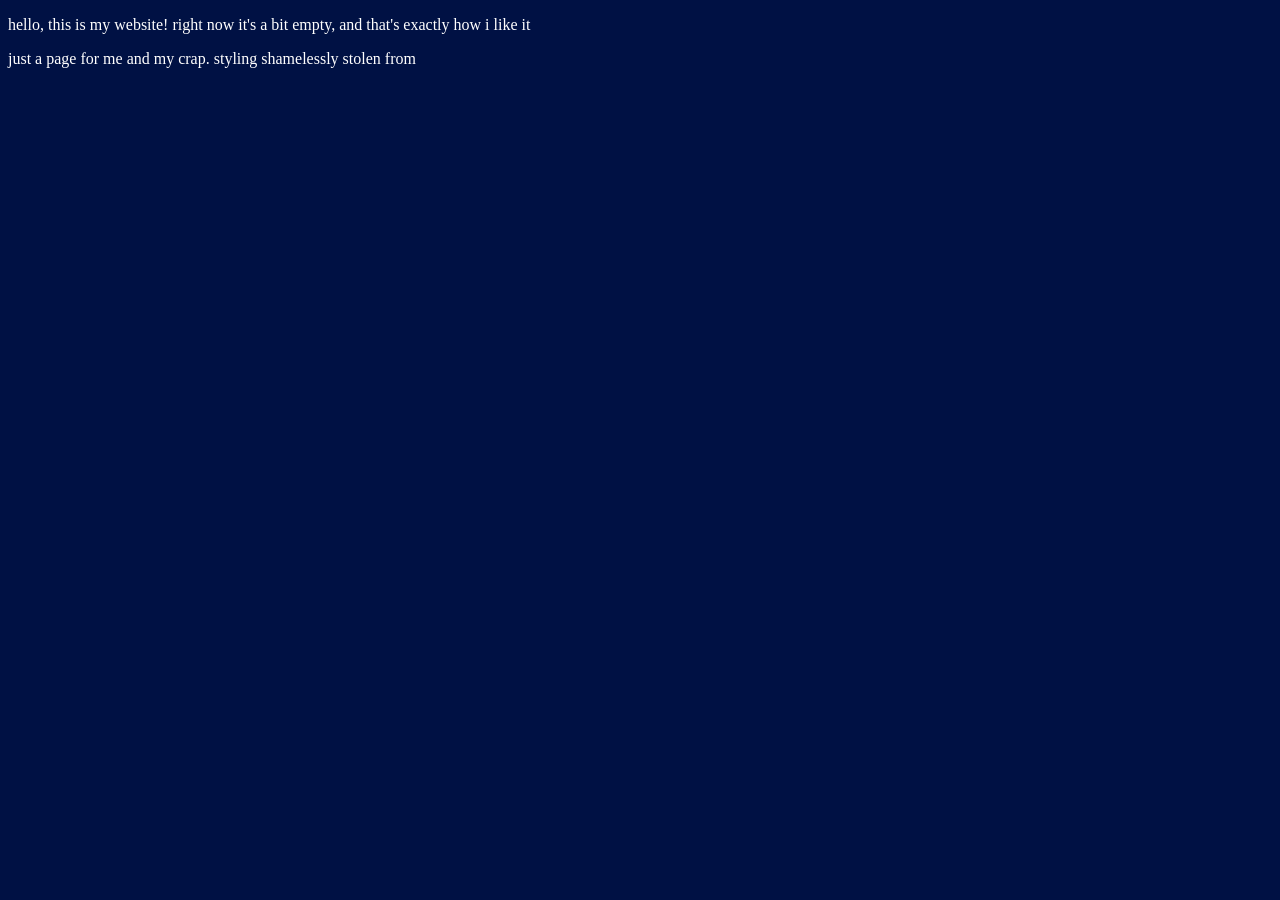
==== index.html @ 49ab99b9 "Add files via upload" ====
<!DOCTYPE html>
<html lang="en">
<head>
    <meta charset="UTF-8">
    <meta name="viewport" content="width=device-width, initial-scale=1.0">
    <title>beep8.xyz</title>
    <link rel="stylesheet" href="style.css">
</head>
<body>
    <p>hello, this is my website! right now it's a bit empty, and that's exactly how i like it</p>

    <p>just a page for me and my crap. styling shamelessly stolen from <a href="chipmunk.land>chipmunk.land</a>.</p>
</body>
</html>
---- style.css ----
/*
This is free and unencumbered software released into the public domain.

Anyone is free to copy, modify, publish, use, compile, sell, or distribute this software, either in source code form or as a compiled binary, for any purpose, commercial or non-commercial, and by any means.

In jurisdictions that recognize copyright laws, the author or authors of this software dedicate any and all copyright interest in the software to the public domain. We make this dedication for the benefit of the public at large and to the detriment of our heirs and
successors. We intend this dedication to be an overt act of relinquishment in perpetuity of all present and future rights to this software under copyright law.

THE SOFTWARE IS PROVIDED "AS IS", WITHOUT WARRANTY OF ANY KIND, EXPRESS OR IMPLIED, INCLUDING BUT NOT LIMITED TO THE WARRANTIES OF MERCHANTABILITY, FITNESS FOR A PARTICULAR PURPOSE AND NONINFRINGEMENT. IN NO EVENT SHALL THE AUTHORS BE LIABLE FOR ANY CLAIM, DAMAGES OR OTHER LIABILITY, WHETHER IN AN ACTION OF CONTRACT, TORT OR OTHERWISE, ARISING FROM, OUT OF OR IN CONNECTION WITH THE SOFTWARE OR THE USE OR OTHER DEALINGS IN THE SOFTWARE.

For more information, please refer to <http://unlicense.org/>
*/

/* declare the color scheme (thanks dinhero21) */
:root {
  color-scheme: dark;
}

body {
  color: #fff;
  background: #014;
}

a {
  color: #4aff85;
}

hr {
  color: #fff;
}
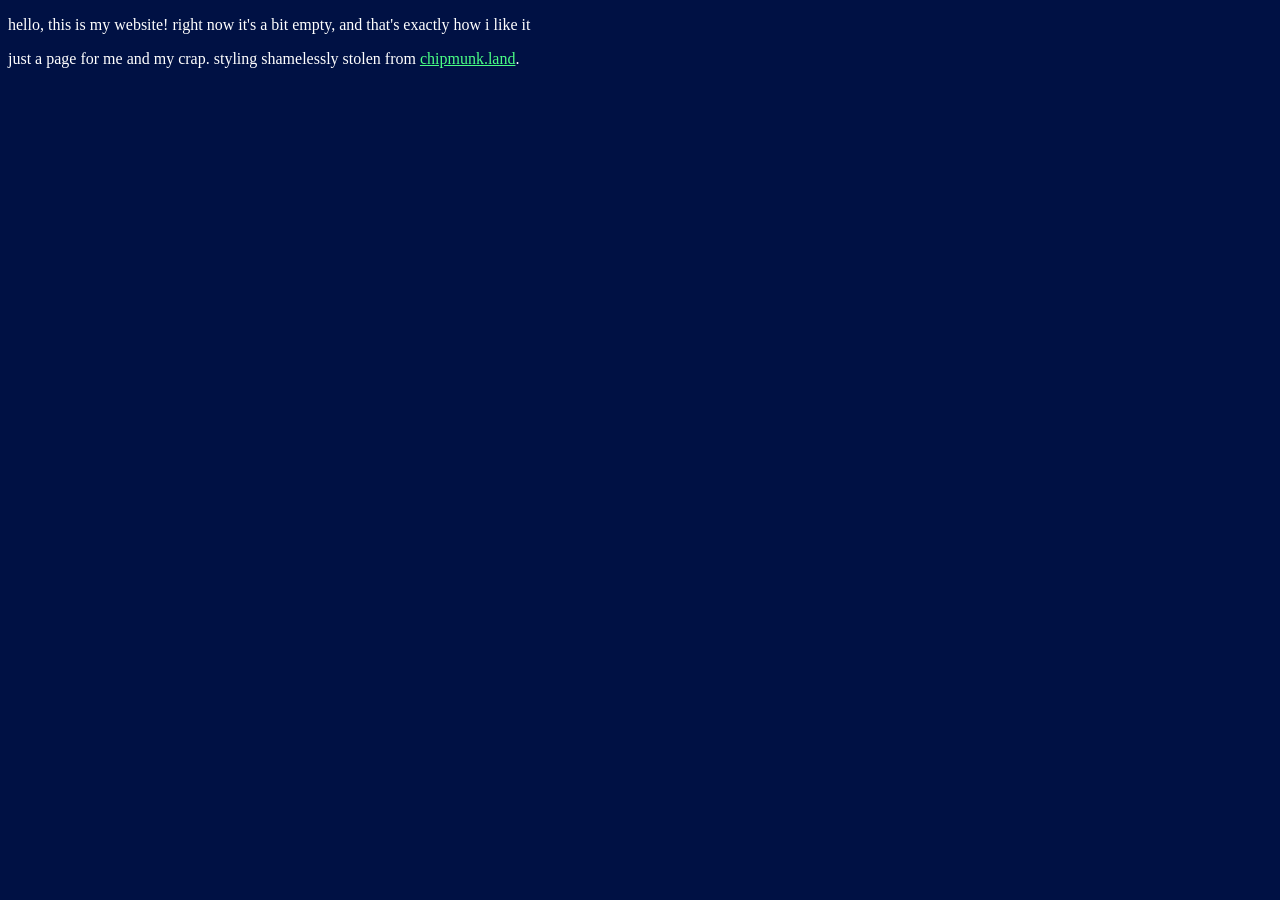
==== commit 3d367dcc: "fix" ====
--- a/index.html
+++ b/index.html
@@ -10,6 +10,6 @@
 <body>
     <p>hello, this is my website! right now it's a bit empty, and that's exactly how i like it</p>
 
-    <p>just a page for me and my crap. styling shamelessly stolen from <a href="chipmunk.land>chipmunk.land</a>.</p>
+    <p>just a page for me and my crap. styling shamelessly stolen from <a href="chipmunk.land">chipmunk.land</a>.</p>
 </body>
 </html>
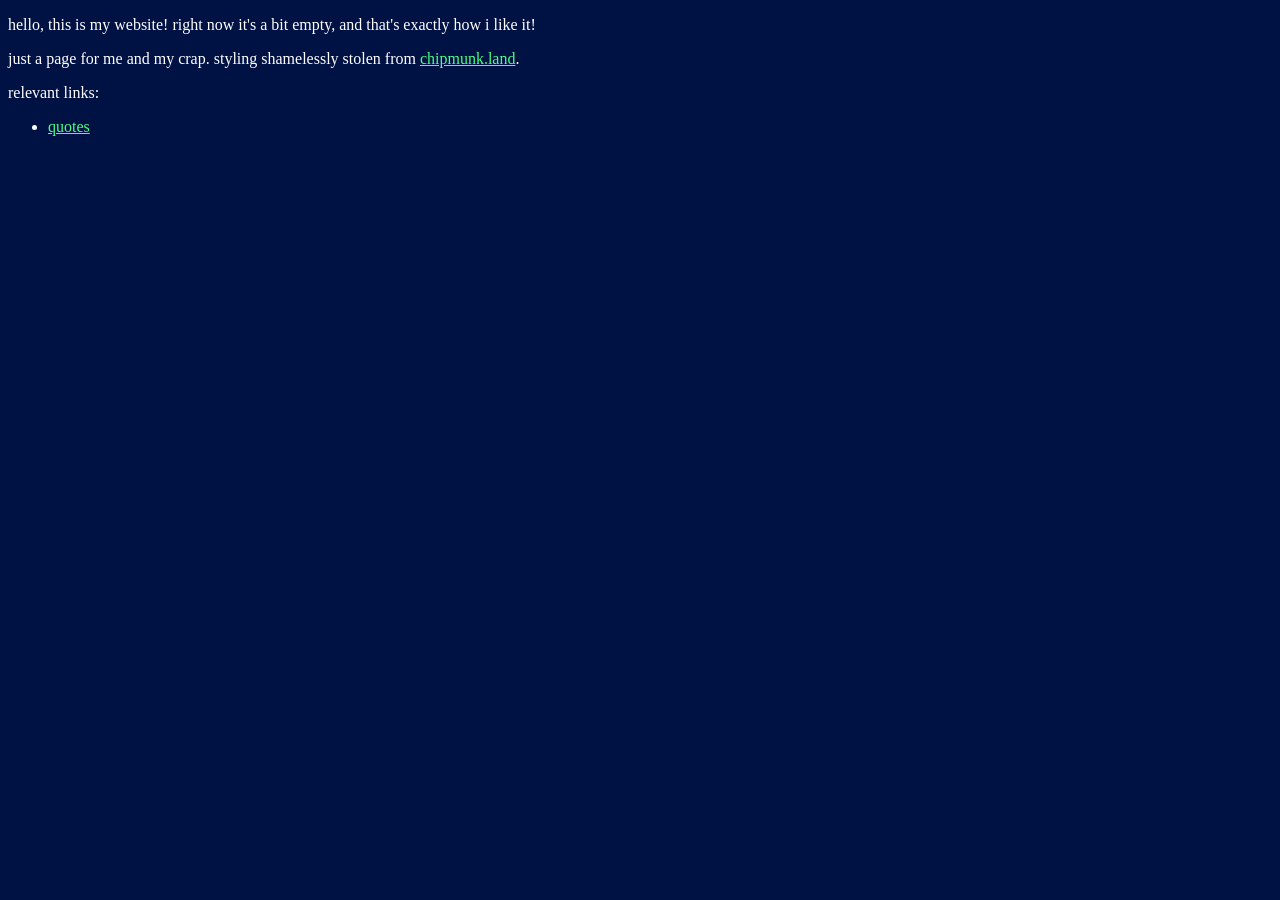
==== commit 7c27dd5b: "dd" ====
--- a/index.html
+++ b/index.html
@@ -8,8 +8,14 @@
     <link rel="stylesheet" href="style.css">
 </head>
 <body>
-    <p>hello, this is my website! right now it's a bit empty, and that's exactly how i like it</p>
+    <p>hello, this is my website! right now it's a bit empty, and that's exactly how i like it!</p>
 
     <p>just a page for me and my crap. styling shamelessly stolen from <a href="chipmunk.land">chipmunk.land</a>.</p>
+
+    <p>relevant links:</p>
+    <ul>
+        <li><a href="./quotes.html">quotes</a></li>
+        
+    </ul>
 </body>
 </html>
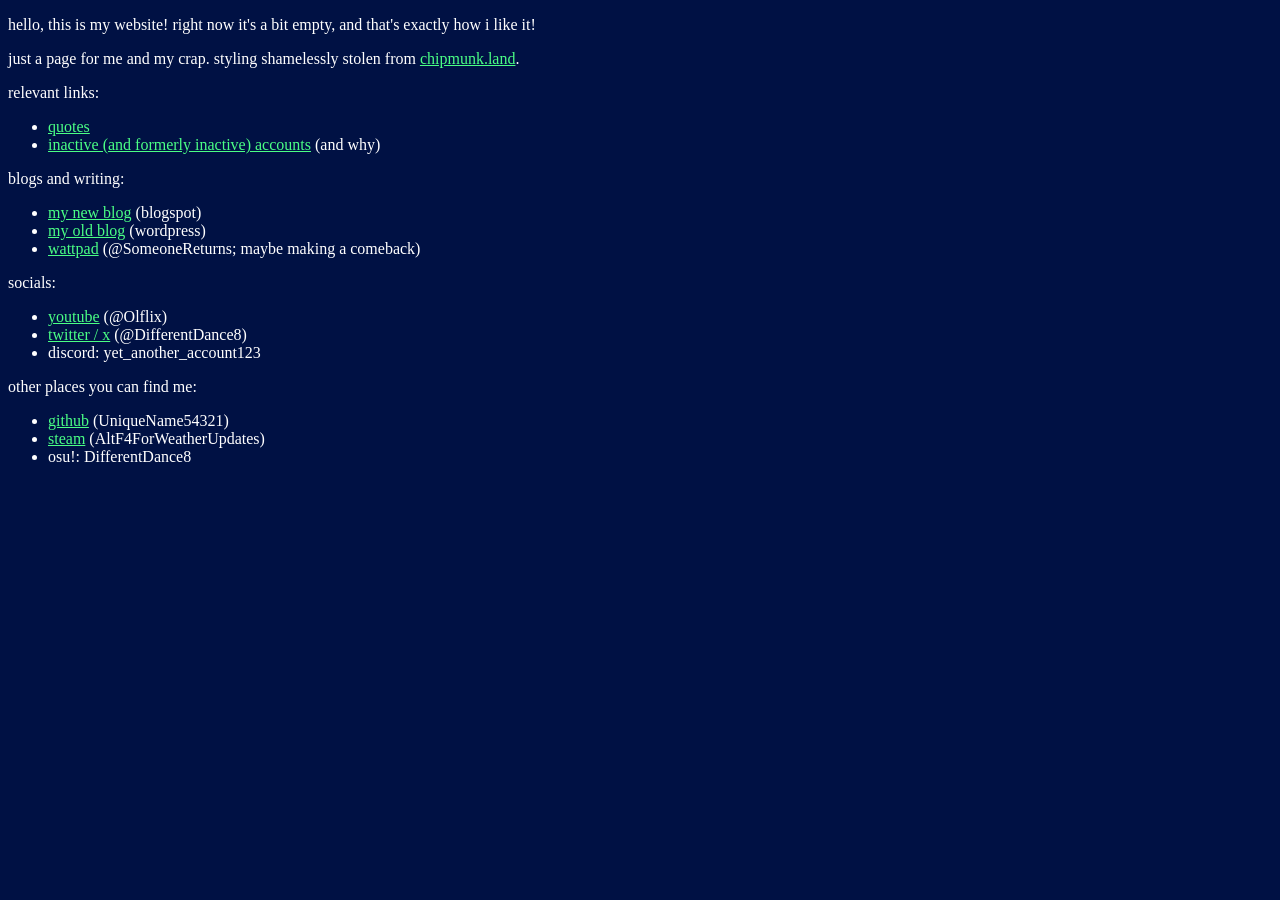
==== commit 0ece758c: "add inactive" ====
--- a/index.html
+++ b/index.html
@@ -1,4 +1,3 @@
-
 <!DOCTYPE html>
 <html lang="en">
 <head>
@@ -10,12 +9,33 @@
 <body>
     <p>hello, this is my website! right now it's a bit empty, and that's exactly how i like it!</p>
 
-    <p>just a page for me and my crap. styling shamelessly stolen from <a href="chipmunk.land">chipmunk.land</a>.</p>
+    <p>just a page for me and my crap. styling shamelessly stolen from <a href="https://chipmunk.land/">chipmunk.land</a>.</p>
 
     <p>relevant links:</p>
     <ul>
         <li><a href="./quotes.html">quotes</a></li>
-        
+        <li><a href="./inactive.html">inactive (and formerly inactive) accounts</a> (and why)</li>
+    </ul>
+
+    <p>blogs and writing:</p>
+    <ul>
+        <li><a href="https://differentdance8.blogspot.com/">my new blog</a> (blogspot)</li>
+        <li><a href="https://smurfsabode.wordpress.com/">my old blog</a> (wordpress)</li>
+        <li><a href="https://www.wattpad.com/user/SomeoneReturns">wattpad</a> (@SomeoneReturns; maybe making a comeback)</li>
+    </ul>
+
+    <p>socials:</p>
+    <ul>
+        <li><a href="https://www.youtube.com/@Olflix">youtube</a> (@Olflix)</li>
+        <li><a href="https://x.com/DifferentDance8">twitter / x</a> (@DifferentDance8)</li>
+        <li>discord: yet_another_account123</li>
+    </ul>
+
+    <p>other places you can find me:</p>
+    <ul>
+        <li><a href="https://github.com/UniqueName54321">github</a> (UniqueName54321)</li>
+        <li><a href="https://steamcommunity.com/profiles/76561199063133487">steam</a> (AltF4ForWeatherUpdates)</li>
+        <li>osu!: DifferentDance8</li>
     </ul>
 </body>
 </html>
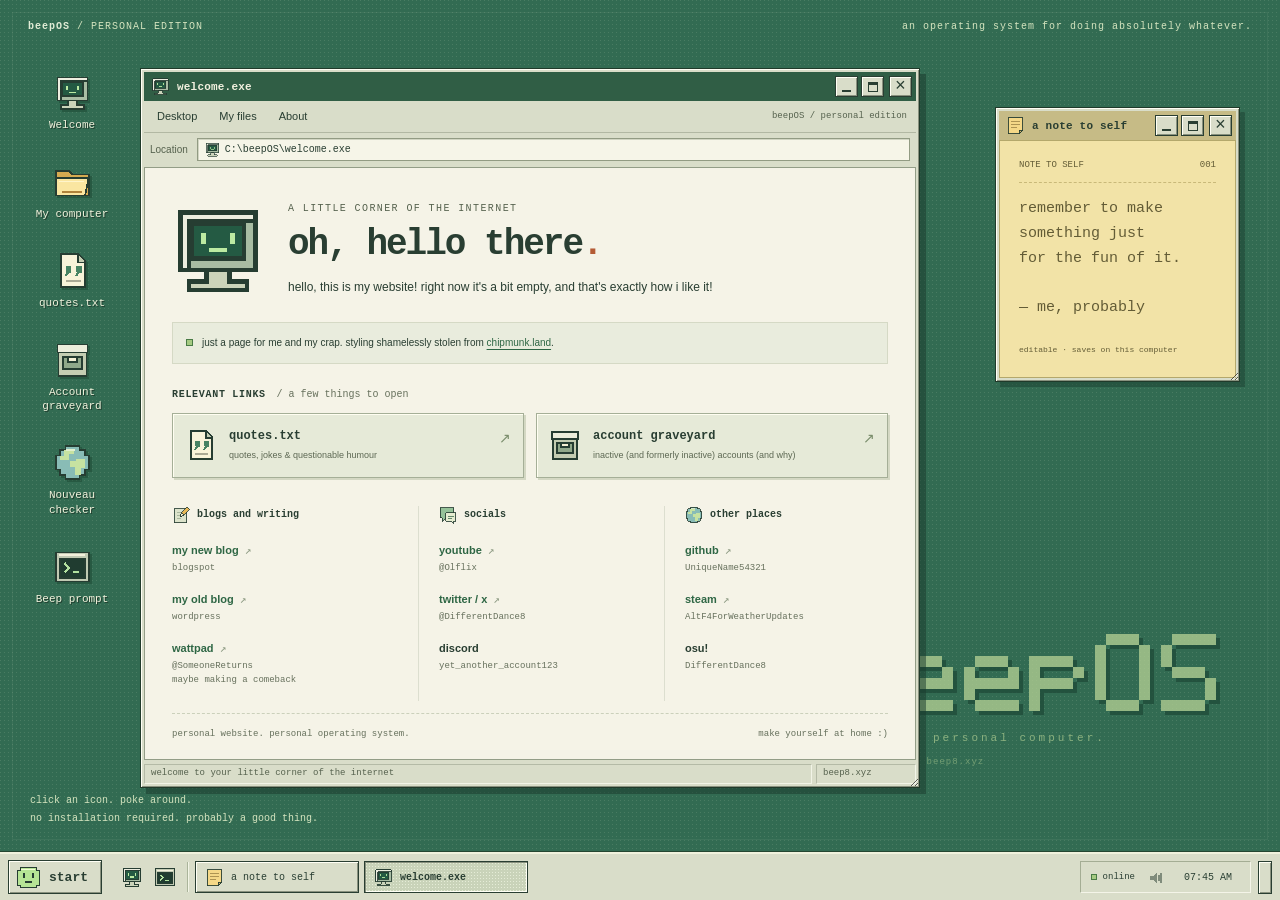
==== commit 78ab6ad3: "Transform personal website into beepOS retro desktop" ====
--- a/index.html
+++ b/index.html
@@ -3,39 +3,73 @@
 <head>
     <meta charset="UTF-8">
     <meta name="viewport" content="width=device-width, initial-scale=1.0">
-    <title>beep8.xyz</title>
+    <meta name="theme-color" content="#285c46">
+    <meta name="description" content="beepOS: a little operating system for my little corner of the internet. personal links, writing, quotes, and other assorted crap.">
+    <title>beepOS — beep8.xyz</title>
+    <link rel="icon" href="assets/favicon.svg" type="image/svg+xml">
     <link rel="stylesheet" href="style.css">
+    <script src="beepos.js" defer></script>
 </head>
 <body>
-    <p>hello, this is my website! right now it's a bit empty, and that's exactly how i like it!</p>
+    <main id="page-content" data-app="home" class="app-content home-content">
+        <header class="welcome-hero">
+            <svg class="welcome-computer" aria-hidden="true"><use href="assets/icons.svg#computer"></use></svg>
+            <div>
+                <p class="eyebrow">a little corner of the internet</p>
+                <h1>oh, hello there<span class="accent">.</span></h1>
+                <p>hello, this is my website! right now it's a bit empty, and that's exactly how i like it!</p>
+            </div>
+        </header>
 
-    <p>just a page for me and my crap. styling shamelessly stolen from <a href="https://chipmunk.land/">chipmunk.land</a>.</p>
+        <div class="home-intro">
+            <span class="tiny-led" aria-hidden="true"></span>
+            <p>just a page for me and my crap. styling shamelessly stolen from <a href="https://chipmunk.land/">chipmunk.land</a>.</p>
+        </div>
 
-    <p>relevant links:</p>
-    <ul>
-        <li><a href="./quotes.html">quotes</a></li>
-        <li><a href="./inactive.html">inactive (and formerly inactive) accounts</a> (and why)</li>
-    </ul>
+        <section class="home-files" aria-labelledby="relevant-title">
+            <h2 id="relevant-title" class="section-label">relevant links <span>/ a few things to open</span></h2>
+            <div class="file-grid">
+                <a class="file-card" href="quotes.html" data-open="quotes">
+                    <svg aria-hidden="true"><use href="assets/icons.svg#quotes"></use></svg>
+                    <span><strong>quotes.txt</strong><small>quotes, jokes &amp; questionable humour</small></span>
+                    <span class="card-arrow" aria-hidden="true">↗</span>
+                </a>
+                <a class="file-card" href="inactive.html" data-open="inactive">
+                    <svg aria-hidden="true"><use href="assets/icons.svg#archive"></use></svg>
+                    <span><strong>account graveyard</strong><small>inactive (and formerly inactive) accounts (and why)</small></span>
+                    <span class="card-arrow" aria-hidden="true">↗</span>
+                </a>
+            </div>
+        </section>
 
-    <p>blogs and writing:</p>
-    <ul>
-        <li><a href="https://differentdance8.blogspot.com/">my new blog</a> (blogspot)</li>
-        <li><a href="https://smurfsabode.wordpress.com/">my old blog</a> (wordpress)</li>
-        <li><a href="https://www.wattpad.com/user/SomeoneReturns">wattpad</a> (@SomeoneReturns; maybe making a comeback)</li>
-    </ul>
+        <div class="link-columns">
+            <section>
+                <h2><svg aria-hidden="true"><use href="assets/icons.svg#writing"></use></svg> blogs and writing</h2>
+                <ul class="link-list">
+                    <li><a href="https://differentdance8.blogspot.com/">my new blog <span aria-hidden="true">↗</span></a><small>blogspot</small></li>
+                    <li><a href="https://smurfsabode.wordpress.com/">my old blog <span aria-hidden="true">↗</span></a><small>wordpress</small></li>
+                    <li><a href="https://www.wattpad.com/user/SomeoneReturns">wattpad <span aria-hidden="true">↗</span></a><small>@SomeoneReturns<br>maybe making a comeback</small></li>
+                </ul>
+            </section>
+            <section>
+                <h2><svg aria-hidden="true"><use href="assets/icons.svg#socials"></use></svg> socials</h2>
+                <ul class="link-list">
+                    <li><a href="https://www.youtube.com/@Olflix">youtube <span aria-hidden="true">↗</span></a><small>@Olflix</small></li>
+                    <li><a href="https://x.com/DifferentDance8">twitter / x <span aria-hidden="true">↗</span></a><small>@DifferentDance8</small></li>
+                    <li><span class="link-name">discord</span><small class="selectable">yet_another_account123</small></li>
+                </ul>
+            </section>
+            <section>
+                <h2><svg aria-hidden="true"><use href="assets/icons.svg#globe"></use></svg> other places</h2>
+                <ul class="link-list">
+                    <li><a href="https://github.com/UniqueName54321">github <span aria-hidden="true">↗</span></a><small>UniqueName54321</small></li>
+                    <li><a href="https://steamcommunity.com/profiles/76561199063133487">steam <span aria-hidden="true">↗</span></a><small>AltF4ForWeatherUpdates</small></li>
+                    <li><span class="link-name">osu!</span><small>DifferentDance8</small></li>
+                </ul>
+            </section>
+        </div>
 
-    <p>socials:</p>
-    <ul>
-        <li><a href="https://www.youtube.com/@Olflix">youtube</a> (@Olflix)</li>
-        <li><a href="https://x.com/DifferentDance8">twitter / x</a> (@DifferentDance8)</li>
-        <li>discord: yet_another_account123</li>
-    </ul>
-
-    <p>other places you can find me:</p>
-    <ul>
-        <li><a href="https://github.com/UniqueName54321">github</a> (UniqueName54321)</li>
-        <li><a href="https://steamcommunity.com/profiles/76561199063133487">steam</a> (AltF4ForWeatherUpdates)</li>
-        <li>osu!: DifferentDance8</li>
-    </ul>
+        <footer class="welcome-footer"><span>personal website. personal operating system.</span><span>make yourself at home <span aria-hidden="true">:)</span></span></footer>
+    </main>
 </body>
 </html>
--- a/style.css
+++ b/style.css
@@ -11,20 +11,343 @@
 For more information, please refer to <http://unlicense.org/>
 */
 
-/* declare the color scheme (thanks dinhero21) */
+/* beepOS: no gradients were harmed in the making of this desktop. */
 :root {
-  color-scheme: dark;
-}
-
-body {
-  color: #fff;
-  background: #014;
-}
-
-a {
-  color: #4aff85;
-}
-
-hr {
-  color: #fff;
-}
+  color-scheme: light;
+  --desktop: #326b52;
+  --desktop-dark: #295b46;
+  --desktop-dot: #497c62;
+  --ink: #293e32;
+  --muted: #56624e;
+  --paper: #f5f3e7;
+  --chrome: #d9ddc9;
+  --highlight: #fffff5;
+  --shadow: #89917e;
+  --title: #305e45;
+  --mint: #c1dda5;
+  --accent: #b45b35;
+  --mono: "Lucida Console", "Courier New", monospace;
+  --sans: Tahoma, Verdana, sans-serif;
+  font: 13px/1.5 var(--sans);
+  color: var(--ink);
+  background: var(--desktop);
+}
+
+* { box-sizing: border-box; }
+body { margin: 0; padding: 32px; }
+button, input, textarea { font: inherit; color: inherit; }
+button, a { -webkit-tap-highlight-color: transparent; }
+button { cursor: pointer; }
+button:disabled { cursor: default; }
+a { color: #2e6644; text-underline-offset: 3px; }
+a:hover { color: var(--accent); }
+button:focus-visible, a:focus-visible, input:focus-visible, textarea:focus-visible, [tabindex]:focus-visible {
+  outline: 2px dotted currentColor;
+  outline-offset: 3px;
+}
+button:focus:not(:focus-visible), [tabindex="-1"]:focus { outline: none; }
+button svg, a svg { pointer-events: none; }
+svg { display: inline-block; width: 32px; height: 32px; flex: 0 0 auto; vertical-align: middle; }
+svg:not(.brand-pixels) { fill: none; stroke: #263d32; stroke-width: 1.5; stroke-linejoin: miter; shape-rendering: crispEdges; }
+[hidden] { display: none !important; }
+::selection { background: #bdda9d; color: #203c30; }
+.os-running { padding: 0; overflow: hidden; height: 100dvh; }
+.app-content { background: var(--paper); padding: 28px; }
+body > .app-content { max-width: 900px; margin: 32px auto; border: 2px solid var(--ink); box-shadow: 7px 7px 0 #163b2d; }
+.accent { color: var(--accent); }
+.eyebrow { font: 10px/1.5 var(--mono); text-transform: uppercase; letter-spacing: 1.4px; color: var(--muted); }
+.tiny-led { display: inline-block; width: 7px; height: 7px; border: 1px solid #497b45; background: #a5ca82; flex-shrink: 0; }
+.retro-button, .window-control, .task-button, .start-button, .quick-launch, .tray-button, .desktop-button {
+  border: 1px solid var(--ink);
+  border-radius: 0;
+  box-shadow: inset 1px 1px var(--highlight), inset -1px -1px var(--shadow);
+  background: var(--chrome);
+}
+.retro-button { padding: 7px 15px; display: inline-block; text-decoration: none; }
+.retro-button:hover { background: #e9ecda; color: var(--ink); }
+.retro-button:active, .start-button[aria-expanded="true"], .task-button[aria-pressed="true"], .quick-launch:active, .tray-button:active, .desktop-button:active {
+  box-shadow: inset 1px 1px var(--shadow), inset -1px -1px var(--highlight);
+  background: #c7d0b8;
+}
+
+/* The desktop */
+.desktop {
+  position: fixed;
+  inset: 0 0 48px;
+  isolation: isolate;
+  overflow: hidden;
+  background-color: var(--desktop);
+  background-image: radial-gradient(circle at .5px .5px, var(--desktop-dot) .5px, transparent .5px);
+  background-size: 4px 4px;
+}
+.desktop.flat { background-image: none; }
+.desktop::after {
+  content: "";
+  position: absolute;
+  inset: 12px;
+  border: 1px solid #d1e4bd12;
+  pointer-events: none;
+  z-index: -1;
+}
+.desktop-topline { position: absolute; left: 28px; right: 28px; top: 21px; display: flex; justify-content: space-between; gap: 20px; color: #d5e4bf; font: 10px var(--mono); letter-spacing: 1px; }
+.desktop-topline strong { color: #e1ecd6; }
+.desktop-shortcuts { position: absolute; left: 22px; top: 66px; display: grid; gap: 16px; }
+.shortcut { background: transparent; border: 1px solid transparent; padding: 7px 3px 5px; width: 100px; color: #f0f2dc; text-shadow: 1px 1px #203d2e; text-align: center; text-decoration: none; cursor: pointer; display: grid; justify-items: center; gap: 7px; font: 11px/1.35 var(--mono); }
+.shortcut svg { width: 37px; height: 37px; filter: drop-shadow(2px 2px 0 #173e2c65); }
+.shortcut:hover { background: #dae8bd14; border-color: #dae8bd38; color: #fff; }
+.shortcut:focus-visible { background: #dae8bd1f; outline-color: #dbecc3; }
+.wallpaper-brand { position: absolute; right: 5%; bottom: 10%; color: #b1ce92; pointer-events: none; user-select: none; }
+.wallpaper-brand .brand-pixels { display: block; width: clamp(250px, 30vw, 440px); height: auto; filter: drop-shadow(4px 4px 0 #204b39); opacity: .78; }
+.wallpaper-brand p { font: 11px var(--mono); letter-spacing: 3px; margin: 21px 0 0 5px; opacity: .7; }
+.wallpaper-brand .brand-version { font-size: 9px; margin-top: 13px; letter-spacing: 1px; opacity: .5; }
+.desktop-hint { position: absolute; left: 30px; bottom: 24px; color: #d5e4bf; font: 10px/1.8 var(--mono); }
+.desktop-hint span { display: block; }
+.skip-link { position: fixed; top: -100px; left: 16px; z-index: 2000; padding: 8px 14px; background: var(--paper); }
+.skip-link:focus { top: 8px; }
+.sr-only { position: absolute; width: 1px; height: 1px; padding: 0; margin: -1px; overflow: hidden; clip-path: inset(50%); white-space: nowrap; border: 0; }
+
+/* Windows */
+.os-window { position: absolute; display: flex; flex-direction: column; background: var(--chrome); border: 1px solid #203a2a; padding: 3px; box-shadow: inset 1px 1px var(--highlight), inset -1px -1px var(--shadow), 5px 5px 0 #1a3b2d75; min-width: 320px; min-height: 210px; max-width: 100%; max-height: 100%; resize: both; overflow: hidden; }
+.os-window.is-active { box-shadow: inset 1px 1px var(--highlight), inset -1px -1px var(--shadow), 6px 6px 0 #1a3b2d85; }
+.os-window.is-maximized { inset: 5px !important; width: auto !important; height: auto !important; max-width: none; max-height: none; resize: none; }
+.window-titlebar { min-height: 29px; padding: 3px 4px 3px 7px; display: flex; align-items: center; gap: 7px; background: #a9b39b; color: var(--ink); cursor: grab; user-select: none; touch-action: none; }
+.is-active > .window-titlebar { background: var(--title); color: #f2f1df; }
+.window-titlebar:active { cursor: grabbing; }
+.window-titlebar > svg { width: 19px; height: 19px; }
+.window-title { font: bold 11px var(--mono); letter-spacing: .2px; margin: 0; overflow: hidden; text-overflow: ellipsis; white-space: nowrap; }
+.window-controls { display: flex; gap: 3px; margin-left: auto; flex: 0 0 auto; }
+.window-control { height: 21px; width: 23px; padding: 0; display: grid; place-items: center; color: var(--ink); }
+.window-control:hover { background: #f0f1db; }
+.window-control[data-action="close"] { margin-left: 2px; }
+.window-control[data-action="close"]:hover { background: #e6b39a; }
+.control-minimize { width: 9px; border-bottom: 2px solid; align-self: end; margin-bottom: 4px; }
+.control-maximize { width: 10px; height: 10px; border: 1px solid; border-top-width: 3px; }
+.control-close { font: 18px/1 var(--mono); margin-top: -2px; }
+.window-toolbar { display: flex; align-items: center; gap: 2px; padding: 3px 3px; flex-shrink: 0; border-bottom: 1px solid #b2b8a3; }
+.window-toolbar button { background: transparent; border: 1px solid transparent; padding: 3px 9px; font-size: 11px; }
+.window-toolbar button:hover { border: 1px dotted #87927c; background: #e4e6d6; }
+.window-toolbar .toolbar-caption { margin-left: auto; padding-right: 6px; font: 9px var(--mono); color: var(--muted); }
+.address-bar { display: flex; align-items: center; gap: 9px; padding: 5px 6px 6px; font-size: 10px; flex-shrink: 0; }
+.address-bar > span { color: #56624e; }
+.address-bar .address { padding: 3px 7px; min-width: 0; flex: 1; background: #f6f5e8; border: 1px solid #929b83; box-shadow: inset 1px 1px #d1d5c2; font: 10px/1.5 var(--mono); overflow: hidden; text-overflow: ellipsis; white-space: nowrap; }
+.address svg { width: 15px; height: 15px; margin-right: 5px; }
+.window-body { flex: 1; min-height: 0; overflow: auto; border: 1px solid #939d87; background: var(--paper); scrollbar-width: thin; scrollbar-color: #a4b096 #e7e8d9; overscroll-behavior: contain; }
+.window-status { display: flex; gap: 4px; padding-top: 4px; font: 9px/1.3 var(--mono); color: #56624e; min-height: 22px; flex-shrink: 0; }
+.window-status span { border: 1px solid; border-color: #b4baa6 #f2f4e7 #f2f4e7 #b4baa6; padding: 3px 6px; }
+.window-status span:first-child { flex: 1; }
+.window-status span:last-child { min-width: 100px; }
+
+/* welcome.exe */
+.home-content { padding: 27px 27px 0; }
+.welcome-hero { display: flex; gap: 24px; align-items: center; padding: 6px 0 23px; }
+.welcome-hero .welcome-computer { width: 92px; height: 92px; image-rendering: pixelated; }
+.welcome-hero .eyebrow { margin: 0 0 9px; }
+.welcome-hero h1 { font: bold 36px/1.12 var(--mono); letter-spacing: -2px; margin: 0 0 12px; }
+.welcome-hero p:last-child { max-width: 450px; margin: 0; font-size: 12px; line-height: 1.8; }
+.home-intro { display: flex; align-items: baseline; gap: 9px; padding: 11px 13px; border: 1px solid #d5d9c5; background: #e9ecdd; }
+.home-intro p { font-size: 10px; line-height: 1.8; margin: 0; }
+.home-files { margin-top: 23px; }
+.section-label { font: bold 10px/1.5 var(--mono); text-transform: uppercase; letter-spacing: .7px; margin: 0 0 11px; }
+.section-label span { font-weight: normal; color: #66705c; text-transform: none; letter-spacing: 0; padding-left: 4px; }
+.file-grid { display: grid; grid-template-columns: 1fr 1fr; gap: 12px; }
+.file-card { display: flex; align-items: center; gap: 12px; border: 1px solid #a5af97; background: #e6ead8; padding: 14px 12px; box-shadow: inset 1px 1px #fffef1, 2px 2px 0 #d4d8c3; color: var(--ink); text-decoration: none; }
+.file-card:hover { background: #dbe8c9; color: var(--ink); border-color: #6e8b61; transform: translateY(-1px); }
+.file-card > svg { width: 32px; height: 32px; }
+.file-card strong { display: block; font: bold 12px/1.4 var(--mono); }
+.file-card small { display: block; margin-top: 4px; color: #5d6853; font-size: 9px; line-height: 1.6; }
+.card-arrow { margin-left: auto; align-self: start; color: #7a8d6b; font-size: 14px; }
+.link-columns { display: grid; grid-template-columns: 1fr 1fr 1fr; gap: 22px; margin-top: 28px; }
+.link-columns section + section { border-left: 1px solid #dcdecf; padding-left: 20px; }
+.link-columns h2 { font: bold 10px var(--mono); display: flex; align-items: center; gap: 7px; margin: 0 0 16px; white-space: nowrap; }
+.link-columns h2 svg { width: 18px; height: 18px; }
+.link-list { padding: 0; list-style: none; margin: 0; }
+.link-list li { margin: 0 0 13px; }
+.link-list a, .link-name { font-size: 11px; text-decoration: none; font-weight: bold; }
+.link-list a span { font: 11px var(--mono); color: #8a9880; margin-left: 3px; }
+.link-list a:hover { text-decoration: underline; }
+.link-list small { display: block; color: #66705c; font: 9px/1.6 var(--mono); margin-top: 2px; overflow-wrap: anywhere; }
+.selectable { user-select: all; }
+.welcome-footer { display: flex; justify-content: space-between; gap: 12px; font: 9px/1.5 var(--mono); color: #66705c; border-top: 1px dashed #cbd0bb; padding: 14px 0; margin-top: 12px; }
+
+/* Documents and apps */
+.document-content { padding: 30px 32px; line-height: 1.85; }
+.document-content h1 { font: bold 29px/1.25 var(--mono); letter-spacing: -1.3px; margin: 12px 0 18px; }
+.document-content h2:not(.section-label) { font: bold 17px var(--mono); border-bottom: 1px dashed #b9c2aa; padding: 15px 0 12px; margin-top: 32px; }
+.document-content h3 { font: bold 14px var(--mono); margin: 25px 0 9px; }
+.document-content p { margin: 12px 0; }
+.document-content .eyebrow { margin-top: 0; overflow-wrap: anywhere; }
+.document-intro { color: var(--muted); padding-bottom: 22px; border-bottom: 1px dashed #cbd0bb; margin-bottom: 25px !important; }
+.quotes-content blockquote { display: flex; gap: 20px; margin: 0; border-bottom: 1px solid #dcded0; padding: 20px 0; }
+.quotes-content blockquote p { margin: 0; }
+.quote-number { color: #91a27c; font: 11px var(--mono); padding-top: 4px; }
+.document-back { font-size: 11px; margin-top: 26px !important; }
+.accounts-content > p:first-child { font-size: 10px; margin: 0 0 22px; }
+.accounts-content > h2 { color: #476d49; }
+.nouveau-content { text-align: center; }
+.nouveau-logo { display: grid; place-items: center; width: 56px; height: 56px; margin: 0 auto 17px; font: bold 34px var(--mono); background: #dce5cb; border: 2px solid #708263; box-shadow: 3px 3px 0 #b6c1a1; }
+.nouveau-content h1 { font-size: 25px; }
+.nouveau-content .description { color: var(--muted); font-size: 12px; }
+.result { padding: 16px; background: #e8eadb; border: 1px solid #a6af97; margin: 20px 0; }
+.result.success { border-color: #5d8652; background: #e0eccf; }
+.result.failure { border-color: #b59b71; background: #efe9d8; }
+.status-icon { font: 26px var(--mono); color: #65804d; }
+.result.failure .status-icon { color: #a86d3d; }
+.result h2 { font-size: 15px !important; border: 0 !important; margin: 10px 0 !important; padding: 0 !important; }
+.result p, .nouveau-content footer { font: 11px/1.8 var(--mono); color: var(--muted); }
+.nouveau-content footer { margin-top: 26px; font-size: 9px; }
+.error-content { text-align: center; padding: 35px; }
+.error-icon { width: 55px; height: 55px; margin-bottom: 17px; }
+.note-window { min-width: 225px; min-height: 200px; resize: both; }
+.note-window .window-body { border-color: #b4a86c; background: #f2e3a7; }
+.note-content { padding: 19px 19px 14px; background: #f2e3a7; height: 100%; }
+.note-kicker { display: flex; justify-content: space-between; font: 9px var(--mono); color: #635c36; border-bottom: 1px dashed #c9b979; padding-bottom: 12px; margin-bottom: 11px; }
+.note-content textarea { display: block; border: 0; background: transparent; width: 100%; height: calc(100% - 60px); min-height: 90px; padding: 3px 0; resize: none; outline-offset: 1px; font: 15px/1.65 var(--mono); color: #635c36; }
+.note-save { color: #635c36; font: 8px var(--mono); margin: 8px 0 0; }
+.note-window .window-titlebar { background: #c6bb86; }
+.note-window.is-active .window-titlebar { background: #6d623a; }
+.settings-content { padding: 25px; }
+.settings-content h1, .computer-content h1, .about-content h1 { font: bold 25px var(--mono); letter-spacing: -1px; margin: 7px 0 12px; }
+.settings-content p, .computer-content p { color: var(--muted); font-size: 11px; }
+.settings-content fieldset { border: 1px solid #b2bba4; margin: 22px 0; padding: 14px; }
+.settings-content legend { font: 10px var(--mono); padding: 0 6px; }
+.theme-options { display: flex; gap: 15px; flex-wrap: wrap; }
+.theme-option { display: grid; gap: 6px; justify-items: center; font: 10px var(--mono); cursor: pointer; }
+.theme-option input { accent-color: #366348; }
+.theme-swatch { width: 70px; height: 45px; display: grid; place-items: center; border: 2px solid #abb49b; color: #e9e6d3; box-shadow: inset 1px 1px #ffffff70; }
+.theme-option:has(input:checked) .theme-swatch { outline: 2px solid #405c3b; outline-offset: 2px; }
+.setting-check { display: flex; gap: 9px; align-items: center; font-size: 11px; }
+.setting-check input { accent-color: #366348; }
+.settings-note { margin-top: 24px; padding-top: 14px; border-top: 1px dashed #cbd0bb; font: 9px/1.8 var(--mono) !important; }
+.computer-content { padding: 24px; }
+.app-grid { display: grid; grid-template-columns: repeat(3, 1fr); gap: 12px; margin-top: 23px; }
+.app-file { display: grid; justify-items: center; text-align: center; gap: 9px; border: 1px solid transparent; padding: 16px 5px; text-decoration: none; background: transparent; font: 11px var(--mono); }
+.app-file svg { width: 36px; height: 36px; }
+.app-file small { display: block; color: var(--muted); font-size: 9px; margin-top: 4px; }
+.app-file:hover { border-color: #b4bfa6; background: #e1e7d3; color: var(--ink); }
+.about-content { text-align: center; padding: 30px; }
+.about-content > svg { width: 64px; height: 64px; }
+.about-content p { color: var(--muted); font-size: 12px; }
+.about-specs { margin: 24px 0; text-align: left; border-block: 1px dashed #b6c2a6; padding: 14px 0; font: 10px/2.2 var(--mono); }
+.about-specs div { display: flex; justify-content: space-between; gap: 15px; }
+.about-specs dt { color: var(--muted); }
+.about-specs dd { margin: 0; }
+.terminal-content { background: #172e23; color: #b8dda1; min-height: 100%; padding: 19px; font: 12px/1.8 var(--mono); }
+.terminal-content p { margin: 0 0 9px; white-space: pre-wrap; overflow-wrap: anywhere; }
+.terminal-content .terminal-dim { color: #7b9a70; }
+.terminal-content form { display: flex; gap: 8px; align-items: baseline; }
+.terminal-content label { flex-shrink: 0; color: #e2eac7; }
+.terminal-content input { border: 0; outline: 0; min-width: 0; width: 100%; color: #c6e7b0; background: transparent; font: inherit; border-bottom: 1px solid transparent; }
+.terminal-content input:focus-visible { outline: 0; border-bottom-color: #6a925c; }
+
+/* Taskbar & start menu */
+.taskbar { height: 48px; position: fixed; bottom: 0; left: 0; right: 0; z-index: 1000; display: flex; align-items: center; gap: 7px; padding: 6px 8px; border-top: 2px solid #f0f2dd; box-shadow: 0 -1px #244631; background: var(--chrome); }
+.start-button { display: flex; align-items: center; gap: 8px; height: 34px; padding: 3px 13px 3px 7px; font: bold 13px var(--mono); }
+.start-button svg { width: 25px; height: 25px; }
+.quick-launches { display: flex; gap: 2px; padding: 0 7px; border-right: 1px solid #aab49a; box-shadow: 1px 0 #f3f5e7; }
+.quick-launch { border-color: transparent; background: transparent; box-shadow: none; padding: 3px; height: 30px; width: 31px; }
+.quick-launch:hover { border-color: #8e9c7f; box-shadow: inset 1px 1px #fbfbea; }
+.quick-launch svg { width: 22px; height: 22px; }
+.task-buttons { display: flex; align-items: center; gap: 5px; flex: 1; min-width: 0; overflow-x: auto; scrollbar-width: none; }
+.task-button { display: flex; align-items: center; gap: 7px; padding: 4px 9px; width: 164px; min-width: 60px; max-width: 180px; height: 32px; text-align: left; font: 10px var(--mono); flex-shrink: 1; }
+.task-button svg { width: 19px; height: 19px; }
+.task-button span { overflow: hidden; text-overflow: ellipsis; white-space: nowrap; }
+.task-button[aria-pressed="true"] { font-weight: bold; background-color: #c9d3b9; background-image: radial-gradient(#e5ecd7 .7px, transparent .7px); background-size: 3px 3px; }
+.system-tray { display: flex; align-items: center; gap: 10px; border: 1px solid; border-color: #a4ad94 #f4f4e8 #f4f4e8 #a4ad94; padding: 3px 10px; height: 32px; margin-left: auto; flex-shrink: 0; }
+.connection-status { font: 9px var(--mono); display: flex; align-items: center; gap: 6px; }
+.connection-status .tiny-led { width: 6px; height: 6px; }
+.connection-status.is-offline .tiny-led { background: #d39e68; border-color: #9e7448; }
+.tray-button { padding: 0; border-color: transparent; box-shadow: none; background: transparent; width: 21px; height: 22px; }
+.tray-button svg { width: 16px; height: 16px; }
+.tray-button[aria-pressed="false"] { opacity: .5; }
+.clock { font: 10px var(--mono); white-space: nowrap; min-width: 64px; text-align: center; }
+.desktop-button { width: 14px; flex-shrink: 0; height: 33px; padding: 0; }
+.start-menu { position: fixed; left: 8px; bottom: 52px; width: 308px; max-height: calc(100dvh - 75px); overflow: auto; z-index: 1100; padding: 4px; background: var(--chrome); border: 1px solid var(--ink); box-shadow: inset 1px 1px #fffff2, inset -1px -1px #89917e, 4px 4px #1b3e2c70; display: flex; }
+.start-rail { width: 32px; background: var(--title); color: #d2e7b7; padding: 12px 5px; writing-mode: vertical-rl; transform: rotate(180deg); font: bold 19px var(--mono); letter-spacing: -1px; }
+.start-rail span { font-size: 9px; font-weight: normal; letter-spacing: 1px; margin-top: 12px; opacity: .65; }
+.start-items { flex: 1; min-width: 0; padding: 4px; }
+.start-heading { padding: 8px 10px 12px; font: 9px var(--mono); color: #56624e; border-bottom: 1px solid #b9c3a8; margin-bottom: 5px; }
+.start-item { width: 100%; background: transparent; text-decoration: none; border: 0; padding: 8px 9px; display: flex; gap: 13px; align-items: center; text-align: left; color: var(--ink); font: 11px var(--mono); }
+.start-item:hover, .start-item:focus-visible { background: var(--title); color: var(--paper); }
+.start-item svg { width: 27px; height: 27px; }
+.start-item small { display: block; font: 9px var(--mono); margin-top: 3px; }
+.start-divider { border: 0; border-top: 1px solid #b1bda0; box-shadow: 0 1px #f3f4e4; margin: 6px 5px; }
+.toast { position: fixed; bottom: 63px; right: 20px; z-index: 1200; background: var(--paper); border: 1px solid #7f8f70; box-shadow: 3px 3px #203e2d85; padding: 12px 18px; max-width: calc(100vw - 40px); font: 11px/1.6 var(--mono); }
+
+@media (min-width: 1600px) {
+  .desktop-shortcuts { left: 35px; gap: 20px; }
+}
+@media (max-width: 1100px) {
+  .note-window { display: none; }
+  .note-window.is-active { display: flex; }
+  .connection-status { font-size: 0; gap: 0; }
+  .desktop-topline > span:last-child { display: none; }
+}
+@media (max-width: 640px) {
+  body { padding: 12px; }
+  body > .app-content { margin: 12px auto; }
+  .os-window { inset: 10px !important; width: auto !important; height: auto !important; max-height: none; min-width: 0; min-height: 0; resize: none; }
+  .os-window:not(.is-active) { visibility: hidden; }
+  .os-window.is-maximized { inset: 2px !important; }
+  .window-titlebar { min-height: 35px; }
+  .window-control { width: 29px; height: 27px; }
+  .window-title { font-size: 10px; }
+  .window-toolbar button { padding: 5px 9px; }
+  .window-toolbar .toolbar-caption { display: none; }
+  .address-bar { padding-block: 5px; }
+  .window-status span:last-child { min-width: auto; }
+  .home-content { padding: 21px 18px 0; }
+  .welcome-hero { gap: 14px; align-items: flex-start; padding-bottom: 20px; }
+  .welcome-hero .welcome-computer { width: 51px; height: 51px; margin-top: 21px; }
+  .welcome-hero h1 { font-size: 26px; letter-spacing: -1.5px; }
+  .welcome-hero .eyebrow { font-size: 8px; letter-spacing: .5px; }
+  .welcome-hero p:last-child { font-size: 11px; }
+  .home-intro { align-items: flex-start; padding: 10px; }
+  .home-intro .tiny-led { margin-top: 5px; }
+  .home-intro p { font-size: 9px; }
+  .section-label span { display: block; padding-left: 0; }
+  .file-grid { grid-template-columns: 1fr; gap: 10px; }
+  .file-card { padding: 12px; }
+  .link-columns { grid-template-columns: 1fr 1fr; gap: 21px 13px; margin-top: 26px; }
+  .link-columns section + section { padding-left: 0; border: 0; }
+  .link-columns section:last-child { grid-column: 1 / -1; padding-top: 17px; border-top: 1px solid #dcdecf; }
+  .link-columns section:last-child .link-list { display: grid; grid-template-columns: 1fr 1fr; gap: 0 13px; }
+  .link-columns h2 { font-size: 9px; gap: 5px; }
+  .welcome-footer { flex-direction: column; gap: 4px; font-size: 8px; }
+  .document-content { padding: 23px 20px; font-size: 12px; }
+  .document-content h1 { font-size: 25px; }
+  .document-content .eyebrow { font-size: 9px; letter-spacing: .6px; }
+  .desktop-shortcuts { left: 18px; right: 18px; top: 65px; grid-template-columns: repeat(3, 1fr); gap: 24px 12px; }
+  .shortcut { width: auto; }
+  .wallpaper-brand { right: 9%; bottom: 17%; }
+  .wallpaper-brand .brand-pixels { width: 255px; }
+  .wallpaper-brand p { font-size: 9px; letter-spacing: 2px; }
+  .desktop-hint { bottom: 24px; left: 24px; font-size: 9px; }
+  .taskbar { gap: 5px; padding: 6px; }
+  .start-button { padding: 3px 7px; gap: 5px; font-size: 11px; }
+  .start-button svg { width: 23px; height: 23px; }
+  .quick-launches, .connection-status, .tray-button { display: none; }
+  .task-button { min-width: 36px; padding: 4px 7px; justify-content: center; }
+  .task-button span { display: none; }
+  .system-tray { padding-inline: 5px; gap: 0; }
+  .clock { min-width: 57px; font-size: 9px; }
+  .desktop-button { width: 11px; }
+  .start-menu { max-width: calc(100vw - 16px); }
+  .app-grid { grid-template-columns: repeat(2, 1fr); }
+  .note-window { display: flex; }
+  .note-content textarea { min-height: 150px; }
+}
+
+@media (prefers-reduced-motion: no-preference) {
+  .os-window { animation: open-window 130ms steps(3, end); }
+  @keyframes open-window { from { opacity: 0; transform: translateY(5px); } to { opacity: 1; transform: translateY(0); } }
+}
+@media print {
+  :root { background: white; }
+  .os-running { overflow: visible; height: auto; }
+  .desktop { position: static; background: none; overflow: visible; }
+  .desktop-topline, .desktop-shortcuts, .wallpaper-brand, .desktop-hint, .taskbar, .start-menu, .toast, .window-titlebar, .window-toolbar, .address-bar, .window-status { display: none; }
+  .os-window { display: none; }
+  .os-window.is-active { display: block; position: static; width: auto !important; height: auto !important; max-height: none; box-shadow: none; border: 0; padding: 0; resize: none; }
+  .window-body { overflow: visible; border: 0; }
+  .app-content { background: white; }
+}
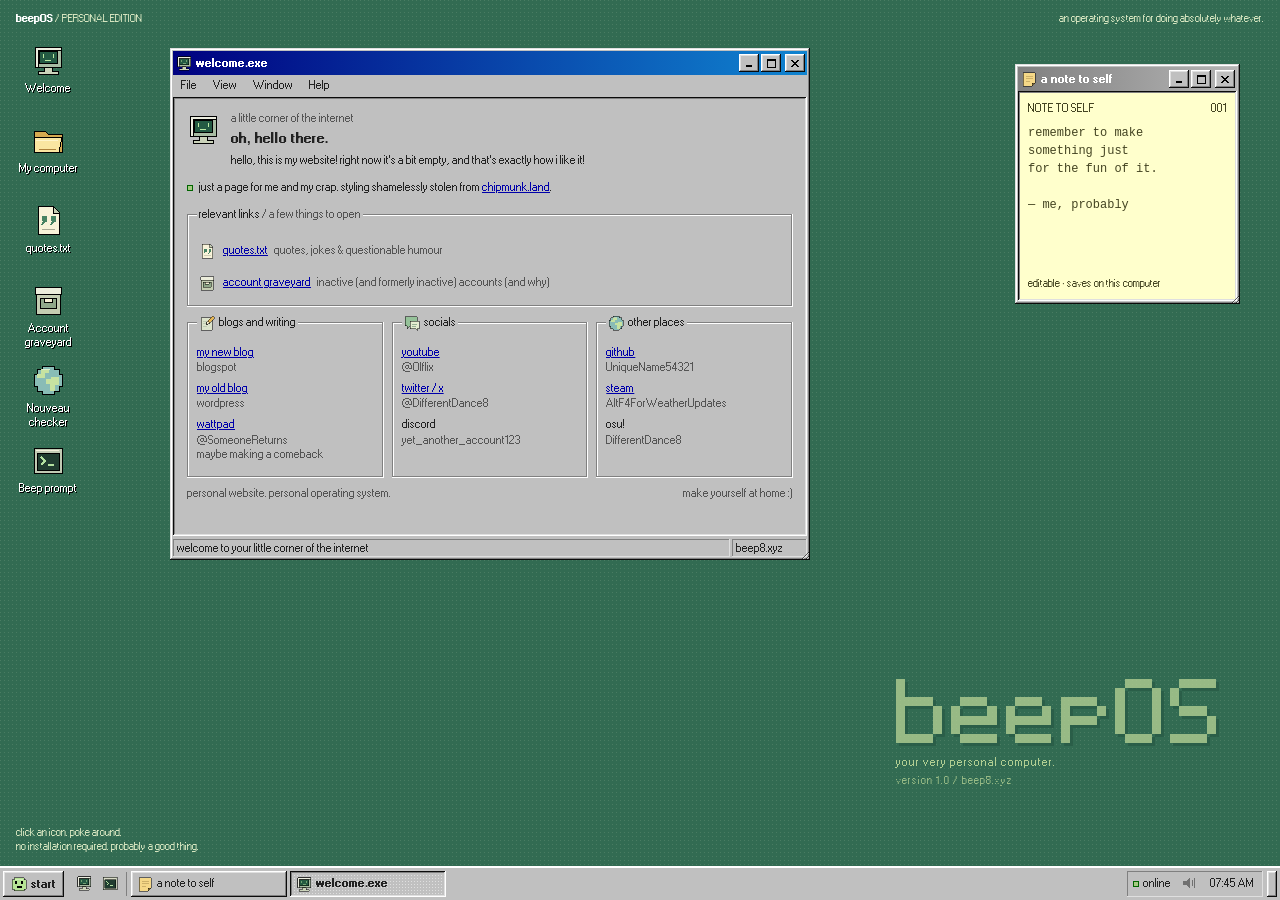
==== commit 90f093d2: "Refine beepOS with native app layouts and compact file explorer" ====
--- a/index.html
+++ b/index.html
@@ -26,8 +26,8 @@
             <p>just a page for me and my crap. styling shamelessly stolen from <a href="https://chipmunk.land/">chipmunk.land</a>.</p>
         </div>
 
-        <section class="home-files" aria-labelledby="relevant-title">
-            <h2 id="relevant-title" class="section-label">relevant links <span>/ a few things to open</span></h2>
+        <fieldset class="home-files">
+            <legend id="relevant-title" class="section-label">relevant links <span>/ a few things to open</span></legend>
             <div class="file-grid">
                 <a class="file-card" href="quotes.html" data-open="quotes">
                     <svg aria-hidden="true"><use href="assets/icons.svg#quotes"></use></svg>
@@ -40,33 +40,33 @@
                     <span class="card-arrow" aria-hidden="true">↗</span>
                 </a>
             </div>
-        </section>
+        </fieldset>
 
         <div class="link-columns">
-            <section>
-                <h2><svg aria-hidden="true"><use href="assets/icons.svg#writing"></use></svg> blogs and writing</h2>
+            <fieldset>
+                <legend><svg aria-hidden="true"><use href="assets/icons.svg#writing"></use></svg> blogs and writing</legend>
                 <ul class="link-list">
                     <li><a href="https://differentdance8.blogspot.com/">my new blog <span aria-hidden="true">↗</span></a><small>blogspot</small></li>
                     <li><a href="https://smurfsabode.wordpress.com/">my old blog <span aria-hidden="true">↗</span></a><small>wordpress</small></li>
                     <li><a href="https://www.wattpad.com/user/SomeoneReturns">wattpad <span aria-hidden="true">↗</span></a><small>@SomeoneReturns<br>maybe making a comeback</small></li>
                 </ul>
-            </section>
-            <section>
-                <h2><svg aria-hidden="true"><use href="assets/icons.svg#socials"></use></svg> socials</h2>
+            </fieldset>
+            <fieldset>
+                <legend><svg aria-hidden="true"><use href="assets/icons.svg#socials"></use></svg> socials</legend>
                 <ul class="link-list">
                     <li><a href="https://www.youtube.com/@Olflix">youtube <span aria-hidden="true">↗</span></a><small>@Olflix</small></li>
                     <li><a href="https://x.com/DifferentDance8">twitter / x <span aria-hidden="true">↗</span></a><small>@DifferentDance8</small></li>
                     <li><span class="link-name">discord</span><small class="selectable">yet_another_account123</small></li>
                 </ul>
-            </section>
-            <section>
-                <h2><svg aria-hidden="true"><use href="assets/icons.svg#globe"></use></svg> other places</h2>
+            </fieldset>
+            <fieldset>
+                <legend><svg aria-hidden="true"><use href="assets/icons.svg#globe"></use></svg> other places</legend>
                 <ul class="link-list">
                     <li><a href="https://github.com/UniqueName54321">github <span aria-hidden="true">↗</span></a><small>UniqueName54321</small></li>
                     <li><a href="https://steamcommunity.com/profiles/76561199063133487">steam <span aria-hidden="true">↗</span></a><small>AltF4ForWeatherUpdates</small></li>
                     <li><span class="link-name">osu!</span><small>DifferentDance8</small></li>
                 </ul>
-            </section>
+            </fieldset>
         </div>
 
         <footer class="welcome-footer"><span>personal website. personal operating system.</span><span>make yourself at home <span aria-hidden="true">:)</span></span></footer>
--- a/style.css
+++ b/style.css
@@ -11,343 +11,319 @@
 For more information, please refer to <http://unlicense.org/>
 */
 
-/* beepOS: no gradients were harmed in the making of this desktop. */
+/* Single entrypoint: upstream controls, then beepOS tokens, components and layouts.
+   Keep 98.css unmodified; see DESIGN.md for the visual contract. */
+@import url("assets/vendor/98.css/98.css");
 :root {
   color-scheme: light;
   --desktop: #326b52;
   --desktop-dark: #295b46;
   --desktop-dot: #497c62;
-  --ink: #293e32;
-  --muted: #56624e;
-  --paper: #f5f3e7;
-  --chrome: #d9ddc9;
-  --highlight: #fffff5;
-  --shadow: #89917e;
-  --title: #305e45;
-  --mint: #c1dda5;
-  --accent: #b45b35;
+  --ink: #222222;
+  --muted: #555555;
+  --paper: #ffffff;
+  --chrome: #c0c0c0;
+  --highlight: #ffffff;
+  --shadow: #808080;
+  --title: #000080;
+  --title-end: #1084d0;
+  --inactive-title: #808080;
+  --inactive-title-end: #b5b5b5;
+  --edge-light: #dfdfdf;
+  --edge-dark: #0a0a0a;
+  --selection: #000080;
+  --selection-text: #ffffff;
+  --link: #0000aa;
+  --note-paper: #ffffcc;
+  --note-ink: #444422;
+  --success: #006400;
+  --success-paper: #eef7ee;
+  --warning: #805000;
+  --warning-paper: #fff8de;
+  --terminal-paper: #000000;
+  --terminal-ink: #c0c0c0;
+  --terminal-muted: #a0a0a0;
+  --space-1: 4px;
+  --space-2: 8px;
+  --space-3: 12px;
+  --space-4: 16px;
+  --space-5: 24px;
+  --space-6: 32px;
+  --icon-small: 16px;
+  --icon-medium: 32px;
+  --taskbar-height: 34px;
+  --control-width: 20px;
+  --control-height: 18px;
+  --raised: inset -1px -1px var(--edge-dark), inset 1px 1px var(--highlight), inset -2px -2px var(--shadow), inset 2px 2px var(--edge-light);
+  --sunken: inset -1px -1px var(--highlight), inset 1px 1px var(--edge-dark), inset -2px -2px var(--edge-light), inset 2px 2px var(--shadow);
+  --status-border: inset -1px -1px var(--edge-light), inset 1px 1px var(--shadow);
+  --title-fill: linear-gradient(90deg, var(--title), var(--title-end));
+  --inactive-title-fill: linear-gradient(90deg, var(--inactive-title), var(--inactive-title-end));
+  --accent: #000080;
   --mono: "Lucida Console", "Courier New", monospace;
-  --sans: Tahoma, Verdana, sans-serif;
-  font: 13px/1.5 var(--sans);
+  --sans: "Pixelated MS Sans Serif", Tahoma, Arial, sans-serif;
+  --font-ui: 11px/1.4 var(--sans);
+  --font-title: bold 11px/1.3 var(--sans);
+  --font-heading: bold 13px/1.4 var(--sans);
+  --font-document: 12px/1.5 var(--sans);
+  --font-code: 12px/1.5 var(--mono);
+  font: var(--font-ui);
   color: var(--ink);
   background: var(--desktop);
 }
 
+/* Core typography and controls. 98.css owns native button/field rendering. */
 * { box-sizing: border-box; }
-body { margin: 0; padding: 32px; }
-button, input, textarea { font: inherit; color: inherit; }
-button, a { -webkit-tap-highlight-color: transparent; }
-button { cursor: pointer; }
+body { margin: 0; padding: var(--space-4); color: var(--ink); font: var(--font-ui); }
+button, input, textarea, label, legend { font: inherit; color: inherit; }
+button { text-shadow: none; cursor: pointer; }
 button:disabled { cursor: default; }
-a { color: #2e6644; text-underline-offset: 3px; }
-a:hover { color: var(--accent); }
-button:focus-visible, a:focus-visible, input:focus-visible, textarea:focus-visible, [tabindex]:focus-visible {
-  outline: 2px dotted currentColor;
-  outline-offset: 3px;
+a { color: var(--link); }
+a:hover { text-decoration: underline; }
+button svg, a svg { pointer-events: none; }
+svg { display: inline-block; width: var(--icon-medium); height: var(--icon-medium); flex-shrink: 0; vertical-align: middle; }
+svg:not(.brand-pixels) { fill: none; stroke: #000; stroke-width: 1; stroke-linejoin: miter; shape-rendering: crispEdges; }
+[hidden] { display: none !important; }
+::selection { background: var(--selection); color: var(--selection-text); }
+a:focus-visible, button:focus-visible, input:focus-visible, textarea:focus-visible, [tabindex]:focus-visible, summary:focus-visible {
+  outline: 1px dotted currentColor; outline-offset: 1px;
 }
 button:focus:not(:focus-visible), [tabindex="-1"]:focus { outline: none; }
-button svg, a svg { pointer-events: none; }
-svg { display: inline-block; width: 32px; height: 32px; flex: 0 0 auto; vertical-align: middle; }
-svg:not(.brand-pixels) { fill: none; stroke: #263d32; stroke-width: 1.5; stroke-linejoin: miter; shape-rendering: crispEdges; }
-[hidden] { display: none !important; }
-::selection { background: #bdda9d; color: #203c30; }
+.sr-only { position: absolute; width: 1px; height: 1px; padding: 0; margin: -1px; overflow: hidden; clip-path: inset(50%); white-space: nowrap; border: 0; }
+.skip-link { position: fixed; top: -100px; left: 8px; z-index: 2000; padding: var(--space-2); background: var(--paper); }
+.skip-link:focus { top: 8px; }
 .os-running { padding: 0; overflow: hidden; height: 100dvh; }
-.app-content { background: var(--paper); padding: 28px; }
-body > .app-content { max-width: 900px; margin: 32px auto; border: 2px solid var(--ink); box-shadow: 7px 7px 0 #163b2d; }
-.accent { color: var(--accent); }
-.eyebrow { font: 10px/1.5 var(--mono); text-transform: uppercase; letter-spacing: 1.4px; color: var(--muted); }
-.tiny-led { display: inline-block; width: 7px; height: 7px; border: 1px solid #497b45; background: #a5ca82; flex-shrink: 0; }
-.retro-button, .window-control, .task-button, .start-button, .quick-launch, .tray-button, .desktop-button {
-  border: 1px solid var(--ink);
-  border-radius: 0;
-  box-shadow: inset 1px 1px var(--highlight), inset -1px -1px var(--shadow);
-  background: var(--chrome);
-}
-.retro-button { padding: 7px 15px; display: inline-block; text-decoration: none; }
-.retro-button:hover { background: #e9ecda; color: var(--ink); }
-.retro-button:active, .start-button[aria-expanded="true"], .task-button[aria-pressed="true"], .quick-launch:active, .tray-button:active, .desktop-button:active {
-  box-shadow: inset 1px 1px var(--shadow), inset -1px -1px var(--highlight);
-  background: #c7d0b8;
-}
-
-/* The desktop */
-.desktop {
-  position: fixed;
-  inset: 0 0 48px;
-  isolation: isolate;
-  overflow: hidden;
-  background-color: var(--desktop);
-  background-image: radial-gradient(circle at .5px .5px, var(--desktop-dot) .5px, transparent .5px);
-  background-size: 4px 4px;
-}
+.retro-button, .task-button, .start-button, .desktop-button { border: 0; border-radius: 0; background: var(--chrome); box-shadow: var(--raised); }
+.retro-button { display: inline-block; min-width: 75px; min-height: 23px; padding: var(--space-1) var(--space-3); text-align: center; text-decoration: none; color: var(--ink); }
+.retro-button:active, .task-button[aria-pressed="true"], .start-button[aria-expanded="true"], .desktop-button:active { box-shadow: var(--sunken); }
+.tiny-led { display: inline-block; width: 6px; height: 6px; border: 1px solid var(--success); background: #a5ca82; flex-shrink: 0; }
+
+/* Desktop geometry uses fixed, crisp icon sizes; space adapts to the viewport. */
+.desktop { position: fixed; inset: 0 0 var(--taskbar-height); isolation: isolate; overflow: hidden; background: var(--desktop); background-image: radial-gradient(circle at .5px .5px, var(--desktop-dot) .5px, transparent .5px); background-size: 4px 4px; }
 .desktop.flat { background-image: none; }
-.desktop::after {
-  content: "";
-  position: absolute;
-  inset: 12px;
-  border: 1px solid #d1e4bd12;
-  pointer-events: none;
-  z-index: -1;
-}
-.desktop-topline { position: absolute; left: 28px; right: 28px; top: 21px; display: flex; justify-content: space-between; gap: 20px; color: #d5e4bf; font: 10px var(--mono); letter-spacing: 1px; }
-.desktop-topline strong { color: #e1ecd6; }
-.desktop-shortcuts { position: absolute; left: 22px; top: 66px; display: grid; gap: 16px; }
-.shortcut { background: transparent; border: 1px solid transparent; padding: 7px 3px 5px; width: 100px; color: #f0f2dc; text-shadow: 1px 1px #203d2e; text-align: center; text-decoration: none; cursor: pointer; display: grid; justify-items: center; gap: 7px; font: 11px/1.35 var(--mono); }
-.shortcut svg { width: 37px; height: 37px; filter: drop-shadow(2px 2px 0 #173e2c65); }
-.shortcut:hover { background: #dae8bd14; border-color: #dae8bd38; color: #fff; }
-.shortcut:focus-visible { background: #dae8bd1f; outline-color: #dbecc3; }
-.wallpaper-brand { position: absolute; right: 5%; bottom: 10%; color: #b1ce92; pointer-events: none; user-select: none; }
-.wallpaper-brand .brand-pixels { display: block; width: clamp(250px, 30vw, 440px); height: auto; filter: drop-shadow(4px 4px 0 #204b39); opacity: .78; }
-.wallpaper-brand p { font: 11px var(--mono); letter-spacing: 3px; margin: 21px 0 0 5px; opacity: .7; }
-.wallpaper-brand .brand-version { font-size: 9px; margin-top: 13px; letter-spacing: 1px; opacity: .5; }
-.desktop-hint { position: absolute; left: 30px; bottom: 24px; color: #d5e4bf; font: 10px/1.8 var(--mono); }
+.desktop-topline { position: absolute; inset: 12px 16px auto; display: flex; justify-content: space-between; gap: var(--space-4); color: #d5e4bf; font: 10px/1.4 var(--sans); }
+.desktop-topline strong { color: white; }
+.desktop-shortcuts { position: absolute; left: 8px; top: 40px; bottom: 40px; display: grid; grid-auto-flow: column; grid-template-rows: repeat(auto-fill, 76px); grid-auto-columns: 80px; gap: var(--space-1); align-content: start; }
+.shortcut { width: 80px; min-width: 0; min-height: 0; display: flex; flex-direction: column; align-items: center; gap: var(--space-1); padding: var(--space-1); border: 0; box-shadow: none; background: none; color: white; text-shadow: 1px 1px #000; font: 11px/1.3 var(--sans); text-align: center; text-decoration: none; }
+.shortcut svg { width: var(--icon-medium); height: var(--icon-medium); }
+.shortcut span { padding: 1px 3px; }
+.shortcut:hover span, .shortcut:focus-visible span { color: var(--selection-text); background: var(--selection); }
+.shortcut:active { box-shadow: none !important; }
+.wallpaper-brand { position: absolute; right: 5%; bottom: 9%; color: #b1ce92; pointer-events: none; user-select: none; }
+.wallpaper-brand .brand-pixels { display: block; width: clamp(200px, 25vw, 350px); height: auto; filter: drop-shadow(3px 3px 0 var(--desktop-dark)); opacity: .8; }
+.wallpaper-brand p { margin: var(--space-3) 0 0; font: var(--font-ui); letter-spacing: 1px; }
+.wallpaper-brand .brand-version { font-size: 10px; opacity: .8; margin-top: var(--space-1); }
+.desktop-hint { position: absolute; left: 16px; bottom: 12px; color: #d5e4bf; font: 10px/1.4 var(--sans); }
 .desktop-hint span { display: block; }
-.skip-link { position: fixed; top: -100px; left: 16px; z-index: 2000; padding: 8px 14px; background: var(--paper); }
-.skip-link:focus { top: 8px; }
-.sr-only { position: absolute; width: 1px; height: 1px; padding: 0; margin: -1px; overflow: hidden; clip-path: inset(50%); white-space: nowrap; border: 0; }
-
-/* Windows */
-.os-window { position: absolute; display: flex; flex-direction: column; background: var(--chrome); border: 1px solid #203a2a; padding: 3px; box-shadow: inset 1px 1px var(--highlight), inset -1px -1px var(--shadow), 5px 5px 0 #1a3b2d75; min-width: 320px; min-height: 210px; max-width: 100%; max-height: 100%; resize: both; overflow: hidden; }
-.os-window.is-active { box-shadow: inset 1px 1px var(--highlight), inset -1px -1px var(--shadow), 6px 6px 0 #1a3b2d85; }
-.os-window.is-maximized { inset: 5px !important; width: auto !important; height: auto !important; max-width: none; max-height: none; resize: none; }
-.window-titlebar { min-height: 29px; padding: 3px 4px 3px 7px; display: flex; align-items: center; gap: 7px; background: #a9b39b; color: var(--ink); cursor: grab; user-select: none; touch-action: none; }
-.is-active > .window-titlebar { background: var(--title); color: #f2f1df; }
+
+/* Native app chrome: upstream frames and glyphs, one menu and status recipe. */
+.os-window { position: absolute; display: flex; flex-direction: column; min-width: 300px; min-height: 180px; max-width: 100%; max-height: 100%; resize: both; overflow: hidden; }
+.os-window.is-maximized { inset: 2px !important; width: auto !important; height: auto !important; max-width: none; max-height: none; resize: none; }
+.window-titlebar { min-height: 22px; gap: var(--space-1); background: var(--inactive-title-fill); cursor: grab; user-select: none; touch-action: none; }
+.is-active > .window-titlebar { background: var(--title-fill); }
 .window-titlebar:active { cursor: grabbing; }
-.window-titlebar > svg { width: 19px; height: 19px; }
-.window-title { font: bold 11px var(--mono); letter-spacing: .2px; margin: 0; overflow: hidden; text-overflow: ellipsis; white-space: nowrap; }
-.window-controls { display: flex; gap: 3px; margin-left: auto; flex: 0 0 auto; }
-.window-control { height: 21px; width: 23px; padding: 0; display: grid; place-items: center; color: var(--ink); }
-.window-control:hover { background: #f0f1db; }
-.window-control[data-action="close"] { margin-left: 2px; }
-.window-control[data-action="close"]:hover { background: #e6b39a; }
-.control-minimize { width: 9px; border-bottom: 2px solid; align-self: end; margin-bottom: 4px; }
-.control-maximize { width: 10px; height: 10px; border: 1px solid; border-top-width: 3px; }
-.control-close { font: 18px/1 var(--mono); margin-top: -2px; }
-.window-toolbar { display: flex; align-items: center; gap: 2px; padding: 3px 3px; flex-shrink: 0; border-bottom: 1px solid #b2b8a3; }
-.window-toolbar button { background: transparent; border: 1px solid transparent; padding: 3px 9px; font-size: 11px; }
-.window-toolbar button:hover { border: 1px dotted #87927c; background: #e4e6d6; }
-.window-toolbar .toolbar-caption { margin-left: auto; padding-right: 6px; font: 9px var(--mono); color: var(--muted); }
-.address-bar { display: flex; align-items: center; gap: 9px; padding: 5px 6px 6px; font-size: 10px; flex-shrink: 0; }
-.address-bar > span { color: #56624e; }
-.address-bar .address { padding: 3px 7px; min-width: 0; flex: 1; background: #f6f5e8; border: 1px solid #929b83; box-shadow: inset 1px 1px #d1d5c2; font: 10px/1.5 var(--mono); overflow: hidden; text-overflow: ellipsis; white-space: nowrap; }
-.address svg { width: 15px; height: 15px; margin-right: 5px; }
-.window-body { flex: 1; min-height: 0; overflow: auto; border: 1px solid #939d87; background: var(--paper); scrollbar-width: thin; scrollbar-color: #a4b096 #e7e8d9; overscroll-behavior: contain; }
-.window-status { display: flex; gap: 4px; padding-top: 4px; font: 9px/1.3 var(--mono); color: #56624e; min-height: 22px; flex-shrink: 0; }
-.window-status span { border: 1px solid; border-color: #b4baa6 #f2f4e7 #f2f4e7 #b4baa6; padding: 3px 6px; }
+.window-titlebar > svg { width: var(--icon-small); height: var(--icon-small); }
+.window-title { flex: 1; overflow: hidden; text-overflow: ellipsis; white-space: nowrap; margin: 0; font: var(--font-title); }
+.window-controls { gap: 2px; margin-left: auto; flex-shrink: 0; }
+.window-controls button.window-control[aria-label] { min-width: var(--control-width); min-height: var(--control-height); width: var(--control-width); height: var(--control-height); background-position: center; }
+.window-controls button.window-control.minimize[aria-label] { background-position: center calc(50% + 3px); }
+.window-controls button:focus-visible { outline: 1px dotted black; outline-offset: -4px; }
+.window-toolbar { position: relative; display: flex; align-items: center; gap: 0; padding: 1px 0; flex-shrink: 0; min-height: 22px; }
+.app-menu { position: relative; }
+.app-menu summary { display: block; list-style: none; padding: 2px var(--space-2); cursor: default; user-select: none; }
+.app-menu summary::-webkit-details-marker { display: none; }
+.app-menu[open] > summary, .app-menu summary:hover { background: var(--selection); color: var(--selection-text); }
+.menu-popup { position: absolute; left: 0; top: 100%; z-index: 10; width: max-content; min-width: 160px; max-width: 250px; background: var(--chrome); padding: 3px; box-shadow: var(--raised); }
+.menu-popup button { display: block; min-width: 0; width: 100%; min-height: 23px; border: 0; padding: var(--space-1) var(--space-4); background: transparent; box-shadow: none; text-align: left; white-space: nowrap; }
+.menu-popup button:hover, .menu-popup button:focus-visible { background: var(--selection); color: var(--selection-text); }
+.menu-popup button:active { box-shadow: none !important; }
+.menu-popup button:disabled { color: var(--shadow); background: transparent; }
+.menu-popup hr { border: 0; height: 2px; box-shadow: var(--status-border); margin: 3px 0; }
+.address-bar { display: flex; align-items: center; gap: var(--space-2); padding: 2px 2px var(--space-1); flex-shrink: 0; }
+.address-bar .address { flex: 1; min-width: 0; padding: 3px 6px; background: var(--paper); box-shadow: var(--sunken); overflow: hidden; text-overflow: ellipsis; white-space: nowrap; }
+.address svg { width: var(--icon-small); height: var(--icon-small); margin-right: var(--space-1); }
+.window-body { margin: 0; flex: 1; min-height: 0; overflow: auto; border: 0; box-shadow: var(--sunken); padding: 2px; background: var(--paper); color: var(--ink); font: var(--font-ui); overscroll-behavior: contain; }
+.window-status { display: flex; gap: 2px; padding-top: 3px; flex-shrink: 0; min-height: 21px; font: 11px/1.3 var(--sans); }
+.window-status span { min-width: 0; padding: 2px var(--space-1); box-shadow: var(--status-border); overflow: hidden; text-overflow: ellipsis; white-space: nowrap; }
 .window-status span:first-child { flex: 1; }
-.window-status span:last-child { min-width: 100px; }
-
-/* welcome.exe */
-.home-content { padding: 27px 27px 0; }
-.welcome-hero { display: flex; gap: 24px; align-items: center; padding: 6px 0 23px; }
-.welcome-hero .welcome-computer { width: 92px; height: 92px; image-rendering: pixelated; }
-.welcome-hero .eyebrow { margin: 0 0 9px; }
-.welcome-hero h1 { font: bold 36px/1.12 var(--mono); letter-spacing: -2px; margin: 0 0 12px; }
-.welcome-hero p:last-child { max-width: 450px; margin: 0; font-size: 12px; line-height: 1.8; }
-.home-intro { display: flex; align-items: baseline; gap: 9px; padding: 11px 13px; border: 1px solid #d5d9c5; background: #e9ecdd; }
-.home-intro p { font-size: 10px; line-height: 1.8; margin: 0; }
-.home-files { margin-top: 23px; }
-.section-label { font: bold 10px/1.5 var(--mono); text-transform: uppercase; letter-spacing: .7px; margin: 0 0 11px; }
-.section-label span { font-weight: normal; color: #66705c; text-transform: none; letter-spacing: 0; padding-left: 4px; }
-.file-grid { display: grid; grid-template-columns: 1fr 1fr; gap: 12px; }
-.file-card { display: flex; align-items: center; gap: 12px; border: 1px solid #a5af97; background: #e6ead8; padding: 14px 12px; box-shadow: inset 1px 1px #fffef1, 2px 2px 0 #d4d8c3; color: var(--ink); text-decoration: none; }
-.file-card:hover { background: #dbe8c9; color: var(--ink); border-color: #6e8b61; transform: translateY(-1px); }
-.file-card > svg { width: 32px; height: 32px; }
-.file-card strong { display: block; font: bold 12px/1.4 var(--mono); }
-.file-card small { display: block; margin-top: 4px; color: #5d6853; font-size: 9px; line-height: 1.6; }
-.card-arrow { margin-left: auto; align-self: start; color: #7a8d6b; font-size: 14px; }
-.link-columns { display: grid; grid-template-columns: 1fr 1fr 1fr; gap: 22px; margin-top: 28px; }
-.link-columns section + section { border-left: 1px solid #dcdecf; padding-left: 20px; }
-.link-columns h2 { font: bold 10px var(--mono); display: flex; align-items: center; gap: 7px; margin: 0 0 16px; white-space: nowrap; }
-.link-columns h2 svg { width: 18px; height: 18px; }
-.link-list { padding: 0; list-style: none; margin: 0; }
-.link-list li { margin: 0 0 13px; }
-.link-list a, .link-name { font-size: 11px; text-decoration: none; font-weight: bold; }
-.link-list a span { font: 11px var(--mono); color: #8a9880; margin-left: 3px; }
-.link-list a:hover { text-decoration: underline; }
-.link-list small { display: block; color: #66705c; font: 9px/1.6 var(--mono); margin-top: 2px; overflow-wrap: anywhere; }
+.window-status span:last-child { min-width: 75px; }
+
+/* Explorer: a file pane, not a page of application cards. */
+.computer-content { padding: var(--space-2); min-height: 100%; background: var(--paper); }
+.app-grid { display: grid; grid-template-columns: repeat(auto-fill, 80px); grid-auto-rows: 76px; align-content: start; gap: var(--space-1); margin: 0; }
+.app-file { display: flex; flex-direction: column; align-items: center; justify-content: flex-start; gap: var(--space-1); padding: var(--space-1) 2px; min-width: 0; min-height: 0; border: 0; box-shadow: none; background: transparent; color: var(--ink); text-decoration: none; font: 11px/1.25 var(--sans); text-align: center; cursor: default; }
+.app-file svg { width: var(--icon-medium); height: var(--icon-medium); }
+.app-file span { padding: 1px 3px; overflow-wrap: anywhere; }
+.app-file.is-selected span { color: var(--selection-text); background: var(--selection); outline: 1px dotted var(--ink); }
+.app-file:focus-visible { outline: none; }
+.app-file:focus-visible span { outline: 1px dotted var(--ink); }
+.app-file:active { box-shadow: none !important; }
+.app-grid.small-icons { grid-template-columns: repeat(auto-fill, minmax(140px, 1fr)); grid-auto-rows: 28px; }
+.small-icons .app-file { flex-direction: row; justify-content: flex-start; text-align: left; }
+.small-icons .app-file svg { width: var(--icon-small); height: var(--icon-small); }
+
+/* Welcome is a compact system dialog and address book. */
+.app-content { padding: var(--space-3); background: var(--paper); }
+body > .app-content { max-width: 680px; margin: var(--space-4) auto; box-shadow: var(--raised); }
+.home-content { min-height: 100%; background: var(--chrome); }
+.welcome-hero { display: flex; align-items: flex-start; gap: var(--space-3); padding: 0; margin-bottom: var(--space-3); }
+.welcome-computer { width: var(--icon-medium); height: var(--icon-medium); margin-top: 2px; }
+.welcome-hero h1 { margin: 0 0 var(--space-1); font: var(--font-heading); }
+.welcome-hero p { margin: 0; }
+.welcome-hero .eyebrow { margin-bottom: var(--space-1); }
+.eyebrow { font: var(--font-ui); color: var(--muted); margin: 0 0 var(--space-1); letter-spacing: 0; text-transform: none; }
+.accent { color: inherit; }
+.home-intro { display: flex; align-items: baseline; gap: 6px; margin-bottom: var(--space-3); }
+.home-intro p { margin: 0; }
+.home-files, .link-columns > fieldset { min-width: 0; padding: var(--space-2); margin: 0; }
+.section-label, .link-columns legend { font: var(--font-ui); margin: 0 0 6px; }
+.section-label span { font-weight: normal; color: var(--muted); }
+.file-grid { display: grid; gap: var(--space-1); }
+.file-card { display: flex; align-items: center; gap: var(--space-2); padding: 2px; min-height: 28px; color: var(--ink); text-decoration: none; }
+.file-card svg { width: var(--icon-small); height: var(--icon-small); }
+.file-card strong { font-weight: normal; color: var(--link); text-decoration: underline; }
+.file-card small { color: var(--muted); display: inline; font-size: 11px; margin-left: 6px; }
+.file-card:hover strong { color: var(--selection); }
+.card-arrow { display: none; }
+.link-columns { display: grid; grid-template-columns: repeat(3, minmax(0, 1fr)); gap: var(--space-2); margin-top: var(--space-2); }
+.link-columns legend { display: flex; align-items: center; gap: var(--space-1); }
+.link-columns legend svg { width: var(--icon-small); height: var(--icon-small); }
+.link-list { list-style: none; padding: 0; margin: 0; }
+.link-list li { margin: 0 0 6px; }
+.link-list a, .link-name { font-size: 11px; font-weight: normal; }
+.link-list small { display: block; font: 11px/1.35 var(--sans); color: var(--muted); overflow-wrap: anywhere; }
+.link-list a span { display: none; }
 .selectable { user-select: all; }
-.welcome-footer { display: flex; justify-content: space-between; gap: 12px; font: 9px/1.5 var(--mono); color: #66705c; border-top: 1px dashed #cbd0bb; padding: 14px 0; margin-top: 12px; }
-
-/* Documents and apps */
-.document-content { padding: 30px 32px; line-height: 1.85; }
-.document-content h1 { font: bold 29px/1.25 var(--mono); letter-spacing: -1.3px; margin: 12px 0 18px; }
-.document-content h2:not(.section-label) { font: bold 17px var(--mono); border-bottom: 1px dashed #b9c2aa; padding: 15px 0 12px; margin-top: 32px; }
-.document-content h3 { font: bold 14px var(--mono); margin: 25px 0 9px; }
-.document-content p { margin: 12px 0; }
-.document-content .eyebrow { margin-top: 0; overflow-wrap: anywhere; }
-.document-intro { color: var(--muted); padding-bottom: 22px; border-bottom: 1px dashed #cbd0bb; margin-bottom: 25px !important; }
-.quotes-content blockquote { display: flex; gap: 20px; margin: 0; border-bottom: 1px solid #dcded0; padding: 20px 0; }
+.welcome-footer { display: flex; justify-content: space-between; flex-wrap: wrap; gap: var(--space-1); padding-top: var(--space-2); font: var(--font-ui); color: var(--muted); }
+
+/* Text applications use document typography; utilities use dialog typography. */
+.document-content { padding: var(--space-2); font: var(--font-document); }
+.document-content h1 { font: var(--font-heading); margin: 0 0 var(--space-2); }
+.document-content h2, .document-content h3 { font: bold 12px/1.4 var(--sans); margin: var(--space-3) 0 var(--space-1); }
+.document-content p { margin: 0 0 var(--space-2); }
+.document-content > .eyebrow { font-size: 11px; }
+.document-intro { color: var(--muted); }
+.quotes-content { font-family: var(--mono); }
+.quotes-content blockquote { display: flex; gap: var(--space-2); padding: var(--space-2) 0; margin: 0; }
 .quotes-content blockquote p { margin: 0; }
-.quote-number { color: #91a27c; font: 11px var(--mono); padding-top: 4px; }
-.document-back { font-size: 11px; margin-top: 26px !important; }
-.accounts-content > p:first-child { font-size: 10px; margin: 0 0 22px; }
-.accounts-content > h2 { color: #476d49; }
-.nouveau-content { text-align: center; }
-.nouveau-logo { display: grid; place-items: center; width: 56px; height: 56px; margin: 0 auto 17px; font: bold 34px var(--mono); background: #dce5cb; border: 2px solid #708263; box-shadow: 3px 3px 0 #b6c1a1; }
-.nouveau-content h1 { font-size: 25px; }
-.nouveau-content .description { color: var(--muted); font-size: 12px; }
-.result { padding: 16px; background: #e8eadb; border: 1px solid #a6af97; margin: 20px 0; }
-.result.success { border-color: #5d8652; background: #e0eccf; }
-.result.failure { border-color: #b59b71; background: #efe9d8; }
-.status-icon { font: 26px var(--mono); color: #65804d; }
-.result.failure .status-icon { color: #a86d3d; }
-.result h2 { font-size: 15px !important; border: 0 !important; margin: 10px 0 !important; padding: 0 !important; }
-.result p, .nouveau-content footer { font: 11px/1.8 var(--mono); color: var(--muted); }
-.nouveau-content footer { margin-top: 26px; font-size: 9px; }
-.error-content { text-align: center; padding: 35px; }
-.error-icon { width: 55px; height: 55px; margin-bottom: 17px; }
-.note-window { min-width: 225px; min-height: 200px; resize: both; }
-.note-window .window-body { border-color: #b4a86c; background: #f2e3a7; }
-.note-content { padding: 19px 19px 14px; background: #f2e3a7; height: 100%; }
-.note-kicker { display: flex; justify-content: space-between; font: 9px var(--mono); color: #635c36; border-bottom: 1px dashed #c9b979; padding-bottom: 12px; margin-bottom: 11px; }
-.note-content textarea { display: block; border: 0; background: transparent; width: 100%; height: calc(100% - 60px); min-height: 90px; padding: 3px 0; resize: none; outline-offset: 1px; font: 15px/1.65 var(--mono); color: #635c36; }
-.note-save { color: #635c36; font: 8px var(--mono); margin: 8px 0 0; }
-.note-window .window-titlebar { background: #c6bb86; }
-.note-window.is-active .window-titlebar { background: #6d623a; }
-.settings-content { padding: 25px; }
-.settings-content h1, .computer-content h1, .about-content h1 { font: bold 25px var(--mono); letter-spacing: -1px; margin: 7px 0 12px; }
-.settings-content p, .computer-content p { color: var(--muted); font-size: 11px; }
-.settings-content fieldset { border: 1px solid #b2bba4; margin: 22px 0; padding: 14px; }
-.settings-content legend { font: 10px var(--mono); padding: 0 6px; }
-.theme-options { display: flex; gap: 15px; flex-wrap: wrap; }
-.theme-option { display: grid; gap: 6px; justify-items: center; font: 10px var(--mono); cursor: pointer; }
-.theme-option input { accent-color: #366348; }
-.theme-swatch { width: 70px; height: 45px; display: grid; place-items: center; border: 2px solid #abb49b; color: #e9e6d3; box-shadow: inset 1px 1px #ffffff70; }
-.theme-option:has(input:checked) .theme-swatch { outline: 2px solid #405c3b; outline-offset: 2px; }
-.setting-check { display: flex; gap: 9px; align-items: center; font-size: 11px; }
-.setting-check input { accent-color: #366348; }
-.settings-note { margin-top: 24px; padding-top: 14px; border-top: 1px dashed #cbd0bb; font: 9px/1.8 var(--mono) !important; }
-.computer-content { padding: 24px; }
-.app-grid { display: grid; grid-template-columns: repeat(3, 1fr); gap: 12px; margin-top: 23px; }
-.app-file { display: grid; justify-items: center; text-align: center; gap: 9px; border: 1px solid transparent; padding: 16px 5px; text-decoration: none; background: transparent; font: 11px var(--mono); }
-.app-file svg { width: 36px; height: 36px; }
-.app-file small { display: block; color: var(--muted); font-size: 9px; margin-top: 4px; }
-.app-file:hover { border-color: #b4bfa6; background: #e1e7d3; color: var(--ink); }
-.about-content { text-align: center; padding: 30px; }
-.about-content > svg { width: 64px; height: 64px; }
-.about-content p { color: var(--muted); font-size: 12px; }
-.about-specs { margin: 24px 0; text-align: left; border-block: 1px dashed #b6c2a6; padding: 14px 0; font: 10px/2.2 var(--mono); }
-.about-specs div { display: flex; justify-content: space-between; gap: 15px; }
-.about-specs dt { color: var(--muted); }
-.about-specs dd { margin: 0; }
-.terminal-content { background: #172e23; color: #b8dda1; min-height: 100%; padding: 19px; font: 12px/1.8 var(--mono); }
-.terminal-content p { margin: 0 0 9px; white-space: pre-wrap; overflow-wrap: anywhere; }
-.terminal-content .terminal-dim { color: #7b9a70; }
-.terminal-content form { display: flex; gap: 8px; align-items: baseline; }
-.terminal-content label { flex-shrink: 0; color: #e2eac7; }
-.terminal-content input { border: 0; outline: 0; min-width: 0; width: 100%; color: #c6e7b0; background: transparent; font: inherit; border-bottom: 1px solid transparent; }
-.terminal-content input:focus-visible { outline: 0; border-bottom-color: #6a925c; }
-
-/* Taskbar & start menu */
-.taskbar { height: 48px; position: fixed; bottom: 0; left: 0; right: 0; z-index: 1000; display: flex; align-items: center; gap: 7px; padding: 6px 8px; border-top: 2px solid #f0f2dd; box-shadow: 0 -1px #244631; background: var(--chrome); }
-.start-button { display: flex; align-items: center; gap: 8px; height: 34px; padding: 3px 13px 3px 7px; font: bold 13px var(--mono); }
-.start-button svg { width: 25px; height: 25px; }
-.quick-launches { display: flex; gap: 2px; padding: 0 7px; border-right: 1px solid #aab49a; box-shadow: 1px 0 #f3f5e7; }
-.quick-launch { border-color: transparent; background: transparent; box-shadow: none; padding: 3px; height: 30px; width: 31px; }
-.quick-launch:hover { border-color: #8e9c7f; box-shadow: inset 1px 1px #fbfbea; }
-.quick-launch svg { width: 22px; height: 22px; }
-.task-buttons { display: flex; align-items: center; gap: 5px; flex: 1; min-width: 0; overflow-x: auto; scrollbar-width: none; }
-.task-button { display: flex; align-items: center; gap: 7px; padding: 4px 9px; width: 164px; min-width: 60px; max-width: 180px; height: 32px; text-align: left; font: 10px var(--mono); flex-shrink: 1; }
-.task-button svg { width: 19px; height: 19px; }
+.quote-number { color: var(--muted); font: 11px/1.5 var(--mono); }
+.document-back, .accounts-content > p:first-child { font: var(--font-ui); }
+.nouveau-content, .settings-content, .about-content, .error-content { background: var(--chrome); min-height: 100%; padding: var(--space-3); font: var(--font-ui); }
+.nouveau-logo { float: left; width: var(--icon-medium); height: var(--icon-medium); margin: 0 var(--space-3) var(--space-2) 0; display: grid; place-items: center; font: bold 24px/1 var(--sans); color: var(--title); }
+.nouveau-content h1 { font-size: 12px; margin: 0 0 var(--space-2); }
+.result { clear: both; padding: var(--space-3); margin: var(--space-3) 0; }
+.status-icon { float: left; width: var(--icon-medium); font: 24px/1.4 var(--sans); margin-right: var(--space-2); }
+.result h2 { font-size: 11px; margin: 0 0 var(--space-2); }
+.result p { margin-bottom: 0; }
+.result.success .status-icon { color: var(--success); }
+.result.failure .status-icon { color: var(--warning); }
+.nouveau-content footer { margin-top: var(--space-3); color: var(--muted); }
+.error-icon { float: left; width: var(--icon-medium); height: var(--icon-medium); margin: 0 var(--space-3) var(--space-3) 0; }
+.error-content h1 { font-size: 12px; }
+.settings-content h1, .about-content h1 { font: var(--font-heading); margin: 0 0 var(--space-2); }
+.settings-content p, .about-content p { margin: 0 0 var(--space-2); }
+.settings-content fieldset { margin: var(--space-3) 0; padding: var(--space-3); }
+.settings-content legend { background: var(--chrome); font: var(--font-ui); }
+.theme-options { display: flex; gap: var(--space-3); flex-wrap: wrap; }
+.theme-option { display: flex; flex-direction: column; gap: var(--space-2); }
+.theme-swatch { width: 70px; height: 45px; display: grid; place-items: center; box-shadow: var(--sunken); }
+.theme-option:has(input:checked) .theme-swatch { outline: 1px dotted black; outline-offset: 2px; }
+.setting-check { margin-top: 6px; }
+.settings-note { margin-top: var(--space-3) !important; }
+.about-content > svg { float: left; width: var(--icon-medium); height: var(--icon-medium); margin: 0 var(--space-3) var(--space-2) 0; }
+.about-specs { clear: both; margin: var(--space-3) 0; padding: var(--space-2); box-shadow: var(--status-border); }
+.about-specs div { display: grid; grid-template-columns: 120px 1fr; gap: var(--space-2); margin: var(--space-1) 0; }
+.about-specs dd { margin: 0; overflow-wrap: anywhere; }
+.note-window { min-width: 210px; min-height: 180px; }
+.note-window .window-body, .note-content { background: var(--note-paper); }
+.note-content { display: flex; flex-direction: column; padding: var(--space-2); height: 100%; }
+.note-kicker { display: flex; justify-content: space-between; color: var(--note-ink); font: var(--font-ui); margin-bottom: var(--space-2); }
+.note-content textarea { flex: 1; min-height: 50px; width: 100%; border: 0; box-shadow: none; padding: 0; background: transparent; resize: none; font: var(--font-code); color: var(--note-ink); }
+.note-save { font: 10px/1.4 var(--sans); margin: var(--space-2) 0 0; color: var(--note-ink); }
+.terminal-content { min-height: 100%; padding: 6px; background: var(--terminal-paper); color: var(--terminal-ink); font: var(--font-code); }
+.terminal-content p { margin: 0 0 var(--space-2); white-space: pre-wrap; overflow-wrap: anywhere; }
+.terminal-dim { color: var(--terminal-muted); }
+.terminal-content form { display: flex; gap: var(--space-2); align-items: baseline; }
+.terminal-content label { flex-shrink: 0; }
+.terminal-content input { border: 0; box-shadow: none; padding: 0; outline: none; min-width: 0; width: 100%; background: transparent; color: inherit; font: inherit; }
+.terminal-content input:focus-visible { outline: none; box-shadow: 0 1px var(--terminal-muted); }
+
+/* Taskbar and launch menu use the same 11px system text and 16px glyphs. */
+.taskbar { height: var(--taskbar-height); position: fixed; bottom: 0; left: 0; right: 0; z-index: 1000; display: flex; align-items: center; gap: var(--space-1); padding: 3px; border-top: 2px solid var(--highlight); background: var(--chrome); }
+.start-button { display: flex; align-items: center; gap: var(--space-1); min-width: 60px; height: 26px; padding: 2px var(--space-2); font: bold 11px var(--sans); }
+.start-button svg, .quick-launch svg, .task-button svg, .tray-button svg { width: var(--icon-small); height: var(--icon-small); }
+.quick-launches { display: flex; gap: 2px; border-right: 1px solid var(--shadow); padding: 0 var(--space-1); }
+.quick-launch, .tray-button { min-width: 0; min-height: 0; padding: 3px; width: 24px; height: 24px; border: 0; background: transparent; box-shadow: none; }
+.quick-launch:hover, .tray-button:hover { box-shadow: var(--raised); }
+.quick-launch:active, .tray-button:active { box-shadow: var(--sunken); }
+.task-buttons { flex: 1; min-width: 0; display: flex; gap: 3px; overflow: auto; scrollbar-width: none; }
+.task-buttons::-webkit-scrollbar { display: none; }
+.task-button { display: flex; align-items: center; gap: var(--space-1); padding: 3px 6px; width: 156px; min-width: 48px; height: 26px; font: var(--font-ui); text-align: left; }
 .task-button span { overflow: hidden; text-overflow: ellipsis; white-space: nowrap; }
-.task-button[aria-pressed="true"] { font-weight: bold; background-color: #c9d3b9; background-image: radial-gradient(#e5ecd7 .7px, transparent .7px); background-size: 3px 3px; }
-.system-tray { display: flex; align-items: center; gap: 10px; border: 1px solid; border-color: #a4ad94 #f4f4e8 #f4f4e8 #a4ad94; padding: 3px 10px; height: 32px; margin-left: auto; flex-shrink: 0; }
-.connection-status { font: 9px var(--mono); display: flex; align-items: center; gap: 6px; }
-.connection-status .tiny-led { width: 6px; height: 6px; }
-.connection-status.is-offline .tiny-led { background: #d39e68; border-color: #9e7448; }
-.tray-button { padding: 0; border-color: transparent; box-shadow: none; background: transparent; width: 21px; height: 22px; }
-.tray-button svg { width: 16px; height: 16px; }
+.task-button[aria-pressed="true"] { font-weight: bold; background-image: radial-gradient(var(--edge-light) .7px, transparent .7px); background-size: 3px 3px; }
+.system-tray { display: flex; align-items: center; gap: 6px; margin-left: auto; height: 26px; padding: 2px 6px; box-shadow: var(--status-border); flex-shrink: 0; }
+.connection-status { display: flex; align-items: center; gap: var(--space-1); font: var(--font-ui); }
+.connection-status.is-offline .tiny-led { background: #d39e68; border-color: var(--warning); }
 .tray-button[aria-pressed="false"] { opacity: .5; }
-.clock { font: 10px var(--mono); white-space: nowrap; min-width: 64px; text-align: center; }
-.desktop-button { width: 14px; flex-shrink: 0; height: 33px; padding: 0; }
-.start-menu { position: fixed; left: 8px; bottom: 52px; width: 308px; max-height: calc(100dvh - 75px); overflow: auto; z-index: 1100; padding: 4px; background: var(--chrome); border: 1px solid var(--ink); box-shadow: inset 1px 1px #fffff2, inset -1px -1px #89917e, 4px 4px #1b3e2c70; display: flex; }
-.start-rail { width: 32px; background: var(--title); color: #d2e7b7; padding: 12px 5px; writing-mode: vertical-rl; transform: rotate(180deg); font: bold 19px var(--mono); letter-spacing: -1px; }
-.start-rail span { font-size: 9px; font-weight: normal; letter-spacing: 1px; margin-top: 12px; opacity: .65; }
-.start-items { flex: 1; min-width: 0; padding: 4px; }
-.start-heading { padding: 8px 10px 12px; font: 9px var(--mono); color: #56624e; border-bottom: 1px solid #b9c3a8; margin-bottom: 5px; }
-.start-item { width: 100%; background: transparent; text-decoration: none; border: 0; padding: 8px 9px; display: flex; gap: 13px; align-items: center; text-align: left; color: var(--ink); font: 11px var(--mono); }
-.start-item:hover, .start-item:focus-visible { background: var(--title); color: var(--paper); }
-.start-item svg { width: 27px; height: 27px; }
-.start-item small { display: block; font: 9px var(--mono); margin-top: 3px; }
-.start-divider { border: 0; border-top: 1px solid #b1bda0; box-shadow: 0 1px #f3f4e4; margin: 6px 5px; }
-.toast { position: fixed; bottom: 63px; right: 20px; z-index: 1200; background: var(--paper); border: 1px solid #7f8f70; box-shadow: 3px 3px #203e2d85; padding: 12px 18px; max-width: calc(100vw - 40px); font: 11px/1.6 var(--mono); }
-
-@media (min-width: 1600px) {
-  .desktop-shortcuts { left: 35px; gap: 20px; }
-}
+.clock { font: var(--font-ui); min-width: 50px; text-align: center; white-space: nowrap; }
+.desktop-button { width: 10px; min-width: 0; height: 26px; padding: 0; }
+.start-menu { position: fixed; left: 3px; bottom: calc(var(--taskbar-height) + 2px); width: 260px; max-height: calc(100dvh - var(--taskbar-height) - 12px); overflow: auto; z-index: 1100; padding: 3px; background: var(--chrome); box-shadow: var(--raised); display: flex; }
+.start-rail { width: 28px; background: var(--inactive-title); color: var(--selection-text); padding: var(--space-2) var(--space-1); writing-mode: vertical-rl; transform: rotate(180deg); font: bold 18px var(--sans); }
+.start-rail span { font: var(--font-ui); margin-top: var(--space-2); }
+.start-items { flex: 1; padding: 2px; }
+.start-heading { font: var(--font-ui); margin: 2px 6px 6px; }
+.start-item { display: flex; align-items: center; gap: var(--space-2); width: 100%; min-width: 0; padding: 6px var(--space-2); border: 0; box-shadow: none; background: transparent; color: var(--ink); font: var(--font-ui); text-align: left; text-decoration: none; }
+.start-item svg { width: var(--icon-small); height: var(--icon-small); }
+.start-item:hover, .start-item:focus-visible { background: var(--selection); color: var(--selection-text); }
+.start-item:active { box-shadow: none !important; }
+.start-item small { display: block; font: 10px var(--sans); }
+.start-divider { border: 0; height: 2px; box-shadow: var(--status-border); margin: var(--space-1); }
+.toast { position: fixed; bottom: calc(var(--taskbar-height) + 8px); right: 8px; z-index: 1200; max-width: calc(100vw - 16px); background: #ffffe1; color: var(--ink); border: 1px solid black; padding: 6px 10px; font: var(--font-ui); }
+
 @media (max-width: 1100px) {
-  .note-window { display: none; }
-  .note-window.is-active { display: flex; }
-  .connection-status { font-size: 0; gap: 0; }
-  .desktop-topline > span:last-child { display: none; }
+  .desktop-topline > span:last-child, .connection-label { display: none; }
+}
+@media (max-height: 600px) and (min-width: 641px) {
+  .desktop-topline, .desktop-hint { display: none; }
+  .desktop-shortcuts { top: 8px; bottom: 8px; }
 }
 @media (max-width: 640px) {
-  body { padding: 12px; }
-  body > .app-content { margin: 12px auto; }
-  .os-window { inset: 10px !important; width: auto !important; height: auto !important; max-height: none; min-width: 0; min-height: 0; resize: none; }
+  :root { --control-width: 28px; --control-height: 28px; --taskbar-height: 40px; }
+  body { padding: var(--space-2); }
+  body > .app-content { margin: 0 auto; }
+  .os-window { inset: 4px !important; width: auto !important; height: auto !important; max-height: none; min-width: 0; min-height: 0; resize: none; }
   .os-window:not(.is-active) { visibility: hidden; }
-  .os-window.is-maximized { inset: 2px !important; }
-  .window-titlebar { min-height: 35px; }
-  .window-control { width: 29px; height: 27px; }
-  .window-title { font-size: 10px; }
-  .window-toolbar button { padding: 5px 9px; }
-  .window-toolbar .toolbar-caption { display: none; }
-  .address-bar { padding-block: 5px; }
-  .window-status span:last-child { min-width: auto; }
-  .home-content { padding: 21px 18px 0; }
-  .welcome-hero { gap: 14px; align-items: flex-start; padding-bottom: 20px; }
-  .welcome-hero .welcome-computer { width: 51px; height: 51px; margin-top: 21px; }
-  .welcome-hero h1 { font-size: 26px; letter-spacing: -1.5px; }
-  .welcome-hero .eyebrow { font-size: 8px; letter-spacing: .5px; }
-  .welcome-hero p:last-child { font-size: 11px; }
-  .home-intro { align-items: flex-start; padding: 10px; }
-  .home-intro .tiny-led { margin-top: 5px; }
-  .home-intro p { font-size: 9px; }
-  .section-label span { display: block; padding-left: 0; }
-  .file-grid { grid-template-columns: 1fr; gap: 10px; }
-  .file-card { padding: 12px; }
-  .link-columns { grid-template-columns: 1fr 1fr; gap: 21px 13px; margin-top: 26px; }
-  .link-columns section + section { padding-left: 0; border: 0; }
-  .link-columns section:last-child { grid-column: 1 / -1; padding-top: 17px; border-top: 1px solid #dcdecf; }
-  .link-columns section:last-child .link-list { display: grid; grid-template-columns: 1fr 1fr; gap: 0 13px; }
-  .link-columns h2 { font-size: 9px; gap: 5px; }
-  .welcome-footer { flex-direction: column; gap: 4px; font-size: 8px; }
-  .document-content { padding: 23px 20px; font-size: 12px; }
-  .document-content h1 { font-size: 25px; }
-  .document-content .eyebrow { font-size: 9px; letter-spacing: .6px; }
-  .desktop-shortcuts { left: 18px; right: 18px; top: 65px; grid-template-columns: repeat(3, 1fr); gap: 24px 12px; }
+  .window-titlebar { min-height: 34px; }
+  .app-menu summary { padding: 5px var(--space-2); }
+  .window-status span:last-child { min-width: 65px; }
+  .link-columns { grid-template-columns: 1fr; }
+  .link-list li { display: grid; grid-template-columns: minmax(90px, 1fr) 2fr; gap: var(--space-2); }
+  .file-card small { display: block; margin-left: 0; }
+  .home-files, .link-columns > fieldset { padding: var(--space-2); }
+  .desktop-shortcuts { top: 40px; left: 8px; right: 8px; bottom: auto; grid-auto-flow: row; grid-template-columns: repeat(3, 1fr); grid-template-rows: none; grid-auto-rows: 80px; gap: var(--space-2); }
   .shortcut { width: auto; }
-  .wallpaper-brand { right: 9%; bottom: 17%; }
-  .wallpaper-brand .brand-pixels { width: 255px; }
-  .wallpaper-brand p { font-size: 9px; letter-spacing: 2px; }
-  .desktop-hint { bottom: 24px; left: 24px; font-size: 9px; }
-  .taskbar { gap: 5px; padding: 6px; }
-  .start-button { padding: 3px 7px; gap: 5px; font-size: 11px; }
-  .start-button svg { width: 23px; height: 23px; }
+  .wallpaper-brand { right: 8%; bottom: 12%; }
+  .wallpaper-brand .brand-pixels { width: clamp(180px, 65vw, 300px); }
+  .desktop-hint { font-size: 10px; }
   .quick-launches, .connection-status, .tray-button { display: none; }
-  .task-button { min-width: 36px; padding: 4px 7px; justify-content: center; }
+  .task-button { min-width: 32px; width: 48px; height: 30px; justify-content: center; padding: 3px; }
   .task-button span { display: none; }
-  .system-tray { padding-inline: 5px; gap: 0; }
-  .clock { min-width: 57px; font-size: 9px; }
-  .desktop-button { width: 11px; }
-  .start-menu { max-width: calc(100vw - 16px); }
-  .app-grid { grid-template-columns: repeat(2, 1fr); }
-  .note-window { display: flex; }
-  .note-content textarea { min-height: 150px; }
-}
-
+  .start-button, .desktop-button { height: 30px; }
+  .system-tray { padding: 2px var(--space-1); height: 30px; }
+  .start-menu { max-width: calc(100vw - 8px); }
+  .menu-popup { max-width: 190px; }
+  .app-menu:last-child .menu-popup { left: auto; right: 0; }
+}
 @media (prefers-reduced-motion: no-preference) {
-  .os-window { animation: open-window 130ms steps(3, end); }
-  @keyframes open-window { from { opacity: 0; transform: translateY(5px); } to { opacity: 1; transform: translateY(0); } }
+  .os-window { animation: open-window 100ms steps(2, end); }
+  @keyframes open-window { from { opacity: 0; } to { opacity: 1; } }
 }
 @media print {
-  :root { background: white; }
   .os-running { overflow: visible; height: auto; }
   .desktop { position: static; background: none; overflow: visible; }
   .desktop-topline, .desktop-shortcuts, .wallpaper-brand, .desktop-hint, .taskbar, .start-menu, .toast, .window-titlebar, .window-toolbar, .address-bar, .window-status { display: none; }
   .os-window { display: none; }
   .os-window.is-active { display: block; position: static; width: auto !important; height: auto !important; max-height: none; box-shadow: none; border: 0; padding: 0; resize: none; }
-  .window-body { overflow: visible; border: 0; }
+  .window-body { overflow: visible; box-shadow: none; }
   .app-content { background: white; }
 }
